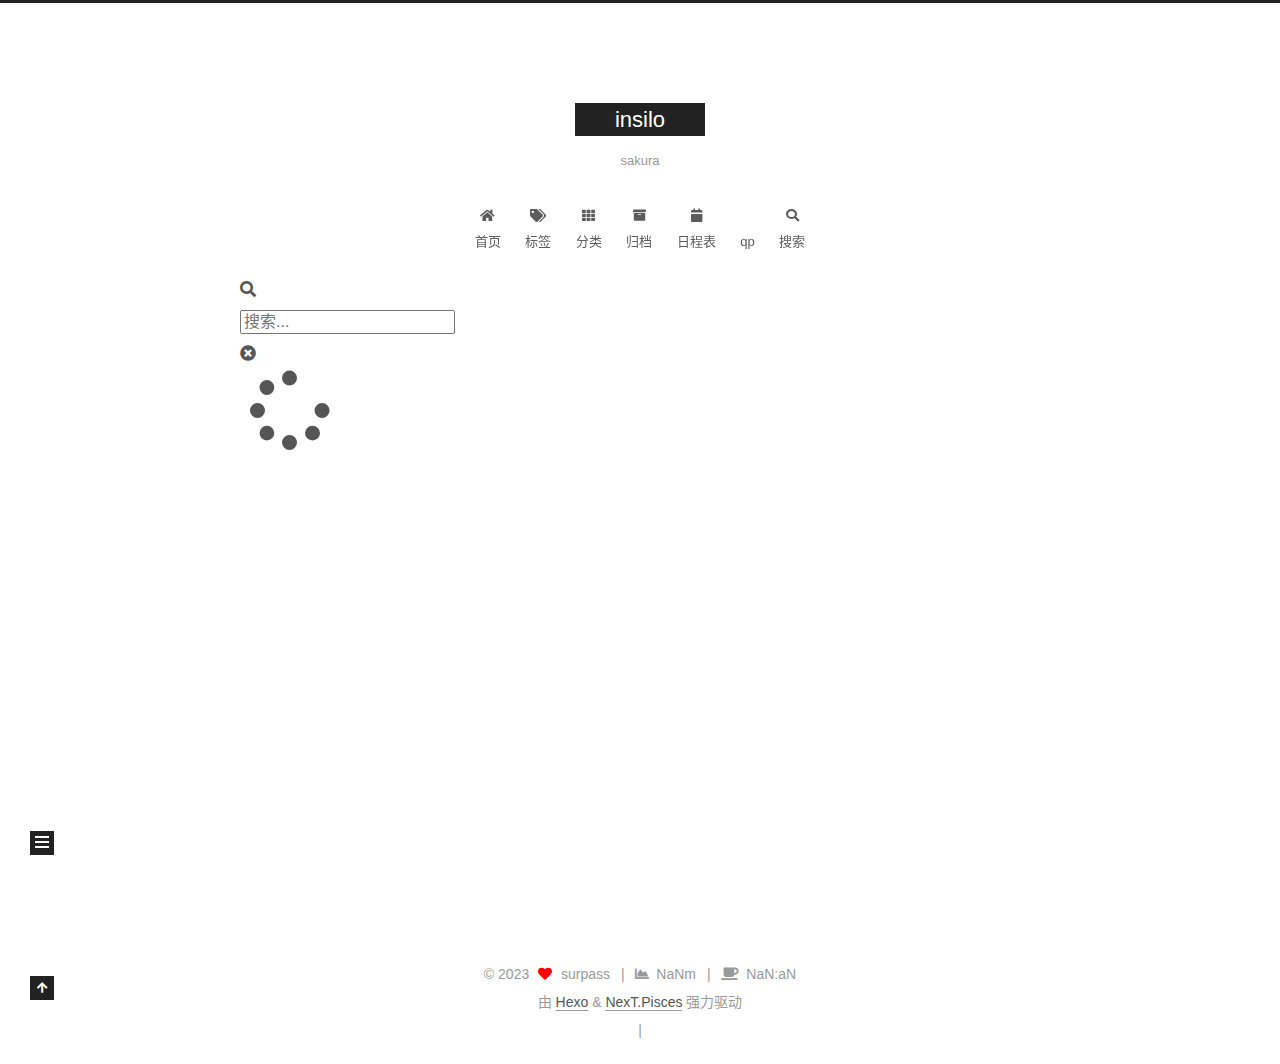
==== about/index.html @ 44050957 "Site updated: 2023-04-24 09:03:19" ====
<!DOCTYPE html>
<html lang="zh-CN">
<head>
  <meta charset="UTF-8">
<meta name="viewport" content="width=device-width, initial-scale=1, maximum-scale=2">
<meta name="theme-color" content="#222">
<meta name="generator" content="Hexo 6.3.0">
  <link rel="apple-touch-icon" sizes="180x180" href="/images/apple-touch-icon-next.png">
  <link rel="icon" type="image/png" sizes="32x32" href="/images/favicon-32x32-next.png">
  <link rel="icon" type="image/png" sizes="16x16" href="/images/favicon-16x16-next.png">
  <link rel="mask-icon" href="/images/logo.svg" color="#222">

<link rel="stylesheet" href="/css/main.css">


<link rel="stylesheet" href="/lib/font-awesome/css/all.min.css">

<script id="hexo-configurations">
    var NexT = window.NexT || {};
    var CONFIG = {"hostname":"example.com","root":"/","scheme":"Pisces","version":"7.8.0","exturl":false,"sidebar":{"position":"left","display":"post","padding":18,"offset":12,"onmobile":false},"copycode":{"enable":false,"show_result":false,"style":null},"back2top":{"enable":true,"sidebar":false,"scrollpercent":false},"bookmark":{"enable":false,"color":"#222","save":"auto"},"fancybox":false,"mediumzoom":false,"lazyload":false,"pangu":false,"comments":{"style":"tabs","active":null,"storage":true,"lazyload":false,"nav":null},"algolia":{"hits":{"per_page":10},"labels":{"input_placeholder":"Search for Posts","hits_empty":"We didn't find any results for the search: ${query}","hits_stats":"${hits} results found in ${time} ms"}},"localsearch":{"enable":true,"trigger":"auto","top_n_per_article":1,"unescape":false,"preload":false},"motion":{"enable":true,"async":false,"transition":{"post_block":"fadeIn","post_header":"slideDownIn","post_body":"slideDownIn","coll_header":"slideLeftIn","sidebar":"slideUpIn"}},"path":"search.xml"};
  </script>

  <meta name="description" content="关于博主*是一个很笨但是很努力的废物*主要想学习的方向是网络安全,希望能和每一位努力的同志一起不断成长啊&#x3D; v &#x3D;’***如果真爱有颜色，那一定是被终末之诗染红的蓝色">
<meta property="og:type" content="website">
<meta property="og:title" content="about">
<meta property="og:url" content="http://example.com/about/index.html">
<meta property="og:site_name" content="insilo">
<meta property="og:description" content="关于博主*是一个很笨但是很努力的废物*主要想学习的方向是网络安全,希望能和每一位努力的同志一起不断成长啊&#x3D; v &#x3D;’***如果真爱有颜色，那一定是被终末之诗染红的蓝色">
<meta property="og:locale" content="zh_CN">
<meta property="article:published_time" content="2023-04-24T00:58:04.000Z">
<meta property="article:modified_time" content="2023-04-24T01:03:04.595Z">
<meta property="article:author" content="surpass">
<meta property="article:tag" content="HxH,Python,Jvav">
<meta name="twitter:card" content="summary">

<link rel="canonical" href="http://example.com/about/">


<script id="page-configurations">
  // https://hexo.io/docs/variables.html
  CONFIG.page = {
    sidebar: "",
    isHome : false,
    isPost : false,
    lang   : 'zh-CN'
  };
</script>

  <title>about | insilo
</title>
  






  <noscript>
  <style>
  .use-motion .brand,
  .use-motion .menu-item,
  .sidebar-inner,
  .use-motion .post-block,
  .use-motion .pagination,
  .use-motion .comments,
  .use-motion .post-header,
  .use-motion .post-body,
  .use-motion .collection-header { opacity: initial; }

  .use-motion .site-title,
  .use-motion .site-subtitle {
    opacity: initial;
    top: initial;
  }

  .use-motion .logo-line-before i { left: initial; }
  .use-motion .logo-line-after i { right: initial; }
  </style>
</noscript>

</head>

<body itemscope itemtype="http://schema.org/WebPage">
  <div class="container use-motion">
    <div class="headband"></div>

    <header class="header" itemscope itemtype="http://schema.org/WPHeader">
      <div class="header-inner"><div class="site-brand-container">
  <div class="site-nav-toggle">
    <div class="toggle" aria-label="切换导航栏">
      <span class="toggle-line toggle-line-first"></span>
      <span class="toggle-line toggle-line-middle"></span>
      <span class="toggle-line toggle-line-last"></span>
    </div>
  </div>

  <div class="site-meta">

    <a href="/" class="brand" rel="start">
      <span class="logo-line-before"><i></i></span>
      <h1 class="site-title">insilo</h1>
      <span class="logo-line-after"><i></i></span>
    </a>
      <p class="site-subtitle" itemprop="description">sakura</p>
  </div>

  <div class="site-nav-right">
    <div class="toggle popup-trigger">
        <i class="fa fa-search fa-fw fa-lg"></i>
    </div>
  </div>
</div>




<nav class="site-nav">
  <ul id="menu" class="main-menu menu">
        <li class="menu-item menu-item-home">

    <a href="/" rel="section"><i class="fa fa-home fa-fw"></i>首页</a>

  </li>
        <li class="menu-item menu-item-tags">

    <a href="/tags/" rel="section"><i class="fa fa-tags fa-fw"></i>标签</a>

  </li>
        <li class="menu-item menu-item-categories">

    <a href="/categories/" rel="section"><i class="fa fa-th fa-fw"></i>分类</a>

  </li>
        <li class="menu-item menu-item-archives">

    <a href="/archives/" rel="section"><i class="fa fa-archive fa-fw"></i>归档</a>

  </li>
        <li class="menu-item menu-item-schedule">

    <a href="/schedule/" rel="section"><i class="fa fa-calendar fa-fw"></i>日程表</a>

  </li>
        <li class="menu-item menu-item-qp">

    <a href="/qp/" rel="section"><i class="fa fa-qp fa-fw"></i>qp</a>

  </li>
      <li class="menu-item menu-item-search">
        <a role="button" class="popup-trigger"><i class="fa fa-search fa-fw"></i>搜索
        </a>
      </li>
  </ul>
</nav>



  <div class="search-pop-overlay">
    <div class="popup search-popup">
        <div class="search-header">
  <span class="search-icon">
    <i class="fa fa-search"></i>
  </span>
  <div class="search-input-container">
    <input autocomplete="off" autocapitalize="off"
           placeholder="搜索..." spellcheck="false"
           type="search" class="search-input">
  </div>
  <span class="popup-btn-close">
    <i class="fa fa-times-circle"></i>
  </span>
</div>
<div id="search-result">
  <div id="no-result">
    <i class="fa fa-spinner fa-pulse fa-5x fa-fw"></i>
  </div>
</div>

    </div>
  </div>

</div>
    </header>

    
  <div class="back-to-top">
    <i class="fa fa-arrow-up"></i>
    <span>0%</span>
  </div>


    <main class="main">
      <div class="main-inner">
        <div class="content-wrap">
          
  
  

          <div class="content page posts-expand">
            

    
    
    
    <div class="post-block" lang="zh-CN">
      <header class="post-header">

<h1 class="post-title" itemprop="name headline">about
</h1>

<div class="post-meta">
  

</div>

</header>

      
      
      
      <div class="post-body">
          <h3 id="关于博主"><a href="#关于博主" class="headerlink" title="关于博主"></a>关于博主</h3><p>*是一个很笨但是很努力的废物<br>*主要想学习的方向是网络安全,希望能和每一位努力的同志一起不断成长啊&#x3D; v &#x3D;’<br>*<br>*<br>*如果真爱有颜色，那一定是被终末之诗染红的蓝色</p>

      </div>
      
      
      
    </div>
    

    
    
    


          </div>
          

<script>
  window.addEventListener('tabs:register', () => {
    let { activeClass } = CONFIG.comments;
    if (CONFIG.comments.storage) {
      activeClass = localStorage.getItem('comments_active') || activeClass;
    }
    if (activeClass) {
      let activeTab = document.querySelector(`a[href="#comment-${activeClass}"]`);
      if (activeTab) {
        activeTab.click();
      }
    }
  });
  if (CONFIG.comments.storage) {
    window.addEventListener('tabs:click', event => {
      if (!event.target.matches('.tabs-comment .tab-content .tab-pane')) return;
      let commentClass = event.target.classList[1];
      localStorage.setItem('comments_active', commentClass);
    });
  }
</script>

        </div>
          
  
  <div class="toggle sidebar-toggle">
    <span class="toggle-line toggle-line-first"></span>
    <span class="toggle-line toggle-line-middle"></span>
    <span class="toggle-line toggle-line-last"></span>
  </div>

  <aside class="sidebar">
    <div class="sidebar-inner">

      <ul class="sidebar-nav motion-element">
        <li class="sidebar-nav-toc">
          文章目录
        </li>
        <li class="sidebar-nav-overview">
          站点概览
        </li>
      </ul>

      <!--noindex-->
      <div class="post-toc-wrap sidebar-panel">
          <div class="post-toc motion-element"><ol class="nav"><li class="nav-item nav-level-3"><a class="nav-link" href="#%E5%85%B3%E4%BA%8E%E5%8D%9A%E4%B8%BB"><span class="nav-number">1.</span> <span class="nav-text">关于博主</span></a></li></ol></div>
      </div>
      <!--/noindex-->

      <div class="site-overview-wrap sidebar-panel">
        <div class="site-author motion-element" itemprop="author" itemscope itemtype="http://schema.org/Person">
    <img class="site-author-image" itemprop="image" alt="surpass"
      src="https://pic1.zhimg.com/573ddb7a10cde99aa3e76b7a122f8a1a_r.jpg?source=1940ef5c">
  <p class="site-author-name" itemprop="name">surpass</p>
  <div class="site-description" itemprop="description">Pu9makers-home</div>
</div>
<div class="site-state-wrap motion-element">
  <nav class="site-state">
      <div class="site-state-item site-state-posts">
          <a href="/archives/">
        
          <span class="site-state-item-count">1</span>
          <span class="site-state-item-name">日志</span>
        </a>
      </div>
  </nav>
</div>
  <div class="links-of-author motion-element">
      <span class="links-of-author-item">
        <a href="https://github.com/pu9maker" title="GitHub → https:&#x2F;&#x2F;github.com&#x2F;pu9maker" rel="noopener" target="_blank"><i class="fab fa-github https://pu9maker.github.io/ fa-fw"></i>GitHub</a>
      </span>
  </div>


  <div class="links-of-blogroll motion-element">
    <div class="links-of-blogroll-title"><i class="fa fa-link fa-fw"></i>
      Links
    </div>
    <ul class="links-of-blogroll-list">
        <li class="links-of-blogroll-item">
          <a href="https://blog.csdn.net/qq_74409805?type=blog" title="https:&#x2F;&#x2F;blog.csdn.net&#x2F;qq_74409805?type&#x3D;blog" rel="noopener" target="_blank">My csdn</a>
        </li>
    </ul>
  </div>

      </div>

    </div>
  </aside>
  <div id="sidebar-dimmer"></div>


      </div>
    </main>

    <footer class="footer">
      <div class="footer-inner">
        

        

<div class="copyright">
  
  &copy; 
  <span itemprop="copyrightYear">2023</span>
  <span class="with-love">
    <i class="fa fa-heart"></i>
  </span>
  <span class="author" itemprop="copyrightHolder">surpass</span>
    <span class="post-meta-divider">|</span>
    <span class="post-meta-item-icon">
      <i class="fa fa-chart-area"></i>
    </span>
    <span title="站点总字数">NaNm</span>
    <span class="post-meta-divider">|</span>
    <span class="post-meta-item-icon">
      <i class="fa fa-coffee"></i>
    </span>
    <span title="站点阅读时长">NaN:aN</span>
</div>
  <div class="powered-by">由 <a href="https://hexo.io/" class="theme-link" rel="noopener" target="_blank">Hexo</a> & <a href="https://pisces.theme-next.org/" class="theme-link" rel="noopener" target="_blank">NexT.Pisces</a> 强力驱动
  </div>

        
<div class="busuanzi-count">
  <script async src="https://busuanzi.ibruce.info/busuanzi/2.3/busuanzi.pure.mini.js"></script>
    <span class="post-meta-item" id="busuanzi_container_site_uv" style="display: none;">
      <span class="post-meta-item-icon">
        <i class="fa fa-user"></i>
      </span>
      <span class="site-uv" title="总访客量">
        <span id="busuanzi_value_site_uv"></span>
      </span>
    </span>
    <span class="post-meta-divider">|</span>
    <span class="post-meta-item" id="busuanzi_container_site_pv" style="display: none;">
      <span class="post-meta-item-icon">
        <i class="fa fa-eye"></i>
      </span>
      <span class="site-pv" title="总访问量">
        <span id="busuanzi_value_site_pv"></span>
      </span>
    </span>
</div>








      </div>
    </footer>
  </div>

  
  <script src="/lib/anime.min.js"></script>
  <script src="/lib/velocity/velocity.min.js"></script>
  <script src="/lib/velocity/velocity.ui.min.js"></script>

<script src="/js/utils.js"></script>

<script src="/js/motion.js"></script>


<script src="/js/schemes/pisces.js"></script>


<script src="/js/next-boot.js"></script>




  




  
<script src="/js/local-search.js"></script>













  

  

</body>
</html>
---- css/main.css ----
:root {
  --body-bg-color: #fff;
  --content-bg-color: #fff;
  --card-bg-color: #f5f5f5;
  --text-color: #555;
  --blockquote-color: #666;
  --link-color: #555;
  --link-hover-color: #222;
  --brand-color: #fff;
  --brand-hover-color: #fff;
  --table-row-odd-bg-color: #f9f9f9;
  --table-row-hover-bg-color: #f5f5f5;
  --menu-item-bg-color: #f5f5f5;
  --btn-default-bg: #222;
  --btn-default-color: #fff;
  --btn-default-border-color: #222;
  --btn-default-hover-bg: #fff;
  --btn-default-hover-color: #222;
  --btn-default-hover-border-color: #222;
}
html {
  line-height: 1.15; /* 1 */
  -webkit-text-size-adjust: 100%; /* 2 */
}
body {
  margin: 0;
}
main {
  display: block;
}
h1 {
  font-size: 2em;
  margin: 0.67em 0;
}
hr {
  box-sizing: content-box; /* 1 */
  height: 0; /* 1 */
  overflow: visible; /* 2 */
}
pre {
  font-family: monospace, monospace; /* 1 */
  font-size: 1em; /* 2 */
}
a {
  background: transparent;
}
abbr[title] {
  border-bottom: none; /* 1 */
  text-decoration: underline; /* 2 */
  text-decoration: underline dotted; /* 2 */
}
b,
strong {
  font-weight: bolder;
}
code,
kbd,
samp {
  font-family: monospace, monospace; /* 1 */
  font-size: 1em; /* 2 */
}
small {
  font-size: 80%;
}
sub,
sup {
  font-size: 75%;
  line-height: 0;
  position: relative;
  vertical-align: baseline;
}
sub {
  bottom: -0.25em;
}
sup {
  top: -0.5em;
}
img {
  border-style: none;
}
button,
input,
optgroup,
select,
textarea {
  font-family: inherit; /* 1 */
  font-size: 100%; /* 1 */
  line-height: 1.15; /* 1 */
  margin: 0; /* 2 */
}
button,
input {
/* 1 */
  overflow: visible;
}
button,
select {
/* 1 */
  text-transform: none;
}
button,
[type='button'],
[type='reset'],
[type='submit'] {
  -webkit-appearance: button;
}
button::-moz-focus-inner,
[type='button']::-moz-focus-inner,
[type='reset']::-moz-focus-inner,
[type='submit']::-moz-focus-inner {
  border-style: none;
  padding: 0;
}
button:-moz-focusring,
[type='button']:-moz-focusring,
[type='reset']:-moz-focusring,
[type='submit']:-moz-focusring {
  outline: 1px dotted ButtonText;
}
fieldset {
  padding: 0.35em 0.75em 0.625em;
}
legend {
  box-sizing: border-box; /* 1 */
  color: inherit; /* 2 */
  display: table; /* 1 */
  max-width: 100%; /* 1 */
  padding: 0; /* 3 */
  white-space: normal; /* 1 */
}
progress {
  vertical-align: baseline;
}
textarea {
  overflow: auto;
}
[type='checkbox'],
[type='radio'] {
  box-sizing: border-box; /* 1 */
  padding: 0; /* 2 */
}
[type='number']::-webkit-inner-spin-button,
[type='number']::-webkit-outer-spin-button {
  height: auto;
}
[type='search'] {
  outline-offset: -2px; /* 2 */
  -webkit-appearance: textfield; /* 1 */
}
[type='search']::-webkit-search-decoration {
  -webkit-appearance: none;
}
::-webkit-file-upload-button {
  font: inherit; /* 2 */
  -webkit-appearance: button; /* 1 */
}
details {
  display: block;
}
summary {
  display: list-item;
}
template {
  display: none;
}
[hidden] {
  display: none;
}
::selection {
  background: #262a30;
  color: #eee;
}
html,
body {
  height: 100%;
}
body {
  background: var(--body-bg-color);
  color: var(--text-color);
  font-family: 'Lato', "PingFang SC", "Microsoft YaHei", sans-serif;
  font-size: 1em;
  line-height: 2;
}
@media (max-width: 991px) {
  body {
    padding-left: 0 !important;
    padding-right: 0 !important;
  }
}
h1,
h2,
h3,
h4,
h5,
h6 {
  font-family: 'Lato', "PingFang SC", "Microsoft YaHei", sans-serif;
  font-weight: bold;
  line-height: 1.5;
  margin: 20px 0 15px;
}
h1 {
  font-size: 1.5em;
}
h2 {
  font-size: 1.375em;
}
h3 {
  font-size: 1.25em;
}
h4 {
  font-size: 1.125em;
}
h5 {
  font-size: 1em;
}
h6 {
  font-size: 0.875em;
}
p {
  margin: 0 0 20px 0;
}
a,
span.exturl {
  border-bottom: 1px solid #999;
  color: var(--link-color);
  outline: 0;
  text-decoration: none;
  overflow-wrap: break-word;
  word-wrap: break-word;
  cursor: pointer;
}
a:hover,
span.exturl:hover {
  border-bottom-color: var(--link-hover-color);
  color: var(--link-hover-color);
}
iframe,
img,
video {
  display: block;
  margin-left: auto;
  margin-right: auto;
  max-width: 100%;
}
hr {
  background-image: repeating-linear-gradient(-45deg, #ddd, #ddd 4px, transparent 4px, transparent 8px);
  border: 0;
  height: 3px;
  margin: 40px 0;
}
blockquote {
  border-left: 4px solid #ddd;
  color: var(--blockquote-color);
  margin: 0;
  padding: 0 15px;
}
blockquote cite::before {
  content: '-';
  padding: 0 5px;
}
dt {
  font-weight: bold;
}
dd {
  margin: 0;
  padding: 0;
}
kbd {
  background-color: #f5f5f5;
  background-image: linear-gradient(#eee, #fff, #eee);
  border: 1px solid #ccc;
  border-radius: 0.2em;
  box-shadow: 0.1em 0.1em 0.2em rgba(0,0,0,0.1);
  color: #555;
  font-family: inherit;
  padding: 0.1em 0.3em;
  white-space: nowrap;
}
.table-container {
  overflow: auto;
}
table {
  border-collapse: collapse;
  border-spacing: 0;
  font-size: 0.875em;
  margin: 0 0 20px 0;
  width: 100%;
}
tbody tr:nth-of-type(odd) {
  background: var(--table-row-odd-bg-color);
}
tbody tr:hover {
  background: var(--table-row-hover-bg-color);
}
caption,
th,
td {
  font-weight: normal;
  padding: 8px;
  vertical-align: middle;
}
th,
td {
  border: 1px solid #ddd;
  border-bottom: 3px solid #ddd;
}
th {
  font-weight: 700;
  padding-bottom: 10px;
}
td {
  border-bottom-width: 1px;
}
.btn {
  background: var(--btn-default-bg);
  border: 2px solid var(--btn-default-border-color);
  border-radius: 0;
  color: var(--btn-default-color);
  display: inline-block;
  font-size: 0.875em;
  line-height: 2;
  padding: 0 20px;
  text-decoration: none;
  transition-property: background-color;
  transition-delay: 0s;
  transition-duration: 0.2s;
  transition-timing-function: ease-in-out;
}
.btn:hover {
  background: var(--btn-default-hover-bg);
  border-color: var(--btn-default-hover-border-color);
  color: var(--btn-default-hover-color);
}
.btn + .btn {
  margin: 0 0 8px 8px;
}
.btn .fa-fw {
  text-align: left;
  width: 1.285714285714286em;
}
.toggle {
  line-height: 0;
}
.toggle .toggle-line {
  background: #fff;
  display: inline-block;
  height: 2px;
  left: 0;
  position: relative;
  top: 0;
  transition: all 0.4s;
  vertical-align: top;
  width: 100%;
}
.toggle .toggle-line:not(:first-child) {
  margin-top: 3px;
}
.toggle.toggle-arrow .toggle-line-first {
  left: 50%;
  top: 2px;
  transform: rotate(45deg);
  width: 50%;
}
.toggle.toggle-arrow .toggle-line-middle {
  left: 2px;
  width: 90%;
}
.toggle.toggle-arrow .toggle-line-last {
  left: 50%;
  top: -2px;
  transform: rotate(-45deg);
  width: 50%;
}
.toggle.toggle-close .toggle-line-first {
  transform: rotate(-45deg);
  top: 5px;
}
.toggle.toggle-close .toggle-line-middle {
  opacity: 0;
}
.toggle.toggle-close .toggle-line-last {
  transform: rotate(45deg);
  top: -5px;
}
.highlight,
pre {
  background: #f7f7f7;
  color: #4d4d4c;
  line-height: 1.6;
  margin: 0 auto 20px;
}
pre,
code {
  font-family: consolas, Menlo, monospace, "PingFang SC", "Microsoft YaHei";
}
code {
  background: #eee;
  border-radius: 3px;
  color: #555;
  padding: 2px 4px;
  overflow-wrap: break-word;
  word-wrap: break-word;
}
.highlight *::selection {
  background: #d6d6d6;
}
.highlight pre {
  border: 0;
  margin: 0;
  padding: 10px 0;
}
.highlight table {
  border: 0;
  margin: 0;
  width: auto;
}
.highlight td {
  border: 0;
  padding: 0;
}
.highlight figcaption {
  background: #eff2f3;
  color: #4d4d4c;
  display: flex;
  font-size: 0.875em;
  justify-content: space-between;
  line-height: 1.2;
  padding: 0.5em;
}
.highlight figcaption a {
  color: #4d4d4c;
}
.highlight figcaption a:hover {
  border-bottom-color: #4d4d4c;
}
.highlight .gutter {
  -moz-user-select: none;
  -ms-user-select: none;
  -webkit-user-select: none;
  user-select: none;
}
.highlight .gutter pre {
  background: #eff2f3;
  color: #869194;
  padding-left: 10px;
  padding-right: 10px;
  text-align: right;
}
.highlight .code pre {
  background: #f7f7f7;
  padding-left: 10px;
  width: 100%;
}
.gist table {
  width: auto;
}
.gist table td {
  border: 0;
}
pre {
  overflow: auto;
  padding: 10px;
}
pre code {
  background: none;
  color: #4d4d4c;
  font-size: 0.875em;
  padding: 0;
  text-shadow: none;
}
pre .deletion {
  background: #fdd;
}
pre .addition {
  background: #dfd;
}
pre .meta {
  color: #eab700;
  -moz-user-select: none;
  -ms-user-select: none;
  -webkit-user-select: none;
  user-select: none;
}
pre .comment {
  color: #8e908c;
}
pre .variable,
pre .attribute,
pre .tag,
pre .name,
pre .regexp,
pre .ruby .constant,
pre .xml .tag .title,
pre .xml .pi,
pre .xml .doctype,
pre .html .doctype,
pre .css .id,
pre .css .class,
pre .css .pseudo {
  color: #c82829;
}
pre .number,
pre .preprocessor,
pre .built_in,
pre .builtin-name,
pre .literal,
pre .params,
pre .constant,
pre .command {
  color: #f5871f;
}
pre .ruby .class .title,
pre .css .rules .attribute,
pre .string,
pre .symbol,
pre .value,
pre .inheritance,
pre .header,
pre .ruby .symbol,
pre .xml .cdata,
pre .special,
pre .formula {
  color: #718c00;
}
pre .title,
pre .css .hexcolor {
  color: #3e999f;
}
pre .function,
pre .python .decorator,
pre .python .title,
pre .ruby .function .title,
pre .ruby .title .keyword,
pre .perl .sub,
pre .javascript .title,
pre .coffeescript .title {
  color: #4271ae;
}
pre .keyword,
pre .javascript .function {
  color: #8959a8;
}
.blockquote-center {
  border-left: none;
  margin: 40px 0;
  padding: 0;
  position: relative;
  text-align: center;
}
.blockquote-center .fa {
  display: block;
  opacity: 0.6;
  position: absolute;
  width: 100%;
}
.blockquote-center .fa-quote-left {
  border-top: 1px solid #ccc;
  text-align: left;
  top: -20px;
}
.blockquote-center .fa-quote-right {
  border-bottom: 1px solid #ccc;
  text-align: right;
  bottom: -20px;
}
.blockquote-center p,
.blockquote-center div {
  text-align: center;
}
.post-body .group-picture img {
  margin: 0 auto;
  padding: 0 3px;
}
.group-picture-row {
  margin-bottom: 6px;
  overflow: hidden;
}
.group-picture-column {
  float: left;
  margin-bottom: 10px;
}
.post-body .label {
  color: #555;
  display: inline;
  padding: 0 2px;
}
.post-body .label.default {
  background: #f0f0f0;
}
.post-body .label.primary {
  background: #efe6f7;
}
.post-body .label.info {
  background: #e5f2f8;
}
.post-body .label.success {
  background: #e7f4e9;
}
.post-body .label.warning {
  background: #fcf6e1;
}
.post-body .label.danger {
  background: #fae8eb;
}
.post-body .tabs {
  margin-bottom: 20px;
}
.post-body .tabs,
.tabs-comment {
  display: block;
  padding-top: 10px;
  position: relative;
}
.post-body .tabs ul.nav-tabs,
.tabs-comment ul.nav-tabs {
  display: flex;
  flex-wrap: wrap;
  margin: 0;
  margin-bottom: -1px;
  padding: 0;
}
@media (max-width: 413px) {
  .post-body .tabs ul.nav-tabs,
  .tabs-comment ul.nav-tabs {
    display: block;
    margin-bottom: 5px;
  }
}
.post-body .tabs ul.nav-tabs li.tab,
.tabs-comment ul.nav-tabs li.tab {
  border-bottom: 1px solid #ddd;
  border-left: 1px solid transparent;
  border-right: 1px solid transparent;
  border-top: 3px solid transparent;
  flex-grow: 1;
  list-style-type: none;
  border-radius: 0 0 0 0;
}
@media (max-width: 413px) {
  .post-body .tabs ul.nav-tabs li.tab,
  .tabs-comment ul.nav-tabs li.tab {
    border-bottom: 1px solid transparent;
    border-left: 3px solid transparent;
    border-right: 1px solid transparent;
    border-top: 1px solid transparent;
  }
}
@media (max-width: 413px) {
  .post-body .tabs ul.nav-tabs li.tab,
  .tabs-comment ul.nav-tabs li.tab {
    border-radius: 0;
  }
}
.post-body .tabs ul.nav-tabs li.tab a,
.tabs-comment ul.nav-tabs li.tab a {
  border-bottom: initial;
  display: block;
  line-height: 1.8;
  outline: 0;
  padding: 0.25em 0.75em;
  text-align: center;
  transition-delay: 0s;
  transition-duration: 0.2s;
  transition-timing-function: ease-out;
}
.post-body .tabs ul.nav-tabs li.tab a i,
.tabs-comment ul.nav-tabs li.tab a i {
  width: 1.285714285714286em;
}
.post-body .tabs ul.nav-tabs li.tab.active,
.tabs-comment ul.nav-tabs li.tab.active {
  border-bottom: 1px solid transparent;
  border-left: 1px solid #ddd;
  border-right: 1px solid #ddd;
  border-top: 3px solid #fc6423;
}
@media (max-width: 413px) {
  .post-body .tabs ul.nav-tabs li.tab.active,
  .tabs-comment ul.nav-tabs li.tab.active {
    border-bottom: 1px solid #ddd;
    border-left: 3px solid #fc6423;
    border-right: 1px solid #ddd;
    border-top: 1px solid #ddd;
  }
}
.post-body .tabs ul.nav-tabs li.tab.active a,
.tabs-comment ul.nav-tabs li.tab.active a {
  color: var(--link-color);
  cursor: default;
}
.post-body .tabs .tab-content .tab-pane,
.tabs-comment .tab-content .tab-pane {
  border: 1px solid #ddd;
  border-top: 0;
  padding: 20px 20px 0 20px;
  border-radius: 0;
}
.post-body .tabs .tab-content .tab-pane:not(.active),
.tabs-comment .tab-content .tab-pane:not(.active) {
  display: none;
}
.post-body .tabs .tab-content .tab-pane.active,
.tabs-comment .tab-content .tab-pane.active {
  display: block;
}
.post-body .tabs .tab-content .tab-pane.active:nth-of-type(1),
.tabs-comment .tab-content .tab-pane.active:nth-of-type(1) {
  border-radius: 0 0 0 0;
}
@media (max-width: 413px) {
  .post-body .tabs .tab-content .tab-pane.active:nth-of-type(1),
  .tabs-comment .tab-content .tab-pane.active:nth-of-type(1) {
    border-radius: 0;
  }
}
.post-body .note {
  border-radius: 3px;
  margin-bottom: 20px;
  padding: 1em;
  position: relative;
  border: 1px solid #eee;
  border-left-width: 5px;
}
.post-body .note h2,
.post-body .note h3,
.post-body .note h4,
.post-body .note h5,
.post-body .note h6 {
  margin-top: 0;
  border-bottom: initial;
  margin-bottom: 0;
  padding-top: 0;
}
.post-body .note p:first-child,
.post-body .note ul:first-child,
.post-body .note ol:first-child,
.post-body .note table:first-child,
.post-body .note pre:first-child,
.post-body .note blockquote:first-child,
.post-body .note img:first-child {
  margin-top: 0;
}
.post-body .note p:last-child,
.post-body .note ul:last-child,
.post-body .note ol:last-child,
.post-body .note table:last-child,
.post-body .note pre:last-child,
.post-body .note blockquote:last-child,
.post-body .note img:last-child {
  margin-bottom: 0;
}
.post-body .note.default {
  border-left-color: #777;
}
.post-body .note.default h2,
.post-body .note.default h3,
.post-body .note.default h4,
.post-body .note.default h5,
.post-body .note.default h6 {
  color: #777;
}
.post-body .note.primary {
  border-left-color: #6f42c1;
}
.post-body .note.primary h2,
.post-body .note.primary h3,
.post-body .note.primary h4,
.post-body .note.primary h5,
.post-body .note.primary h6 {
  color: #6f42c1;
}
.post-body .note.info {
  border-left-color: #428bca;
}
.post-body .note.info h2,
.post-body .note.info h3,
.post-body .note.info h4,
.post-body .note.info h5,
.post-body .note.info h6 {
  color: #428bca;
}
.post-body .note.success {
  border-left-color: #5cb85c;
}
.post-body .note.success h2,
.post-body .note.success h3,
.post-body .note.success h4,
.post-body .note.success h5,
.post-body .note.success h6 {
  color: #5cb85c;
}
.post-body .note.warning {
  border-left-color: #f0ad4e;
}
.post-body .note.warning h2,
.post-body .note.warning h3,
.post-body .note.warning h4,
.post-body .note.warning h5,
.post-body .note.warning h6 {
  color: #f0ad4e;
}
.post-body .note.danger {
  border-left-color: #d9534f;
}
.post-body .note.danger h2,
.post-body .note.danger h3,
.post-body .note.danger h4,
.post-body .note.danger h5,
.post-body .note.danger h6 {
  color: #d9534f;
}
.pagination .prev,
.pagination .next,
.pagination .page-number,
.pagination .space {
  display: inline-block;
  margin: 0 10px;
  padding: 0 11px;
  position: relative;
  top: -1px;
}
@media (max-width: 767px) {
  .pagination .prev,
  .pagination .next,
  .pagination .page-number,
  .pagination .space {
    margin: 0 5px;
  }
}
.pagination {
  border-top: 1px solid #eee;
  margin: 120px 0 0;
  text-align: center;
}
.pagination .prev,
.pagination .next,
.pagination .page-number {
  border-bottom: 0;
  border-top: 1px solid #eee;
  transition-property: border-color;
  transition-delay: 0s;
  transition-duration: 0.2s;
  transition-timing-function: ease-in-out;
}
.pagination .prev:hover,
.pagination .next:hover,
.pagination .page-number:hover {
  border-top-color: #222;
}
.pagination .space {
  margin: 0;
  padding: 0;
}
.pagination .prev {
  margin-left: 0;
}
.pagination .next {
  margin-right: 0;
}
.pagination .page-number.current {
  background: #ccc;
  border-top-color: #ccc;
  color: #fff;
}
@media (max-width: 767px) {
  .pagination {
    border-top: none;
  }
  .pagination .prev,
  .pagination .next,
  .pagination .page-number {
    border-bottom: 1px solid #eee;
    border-top: 0;
    margin-bottom: 10px;
    padding: 0 10px;
  }
  .pagination .prev:hover,
  .pagination .next:hover,
  .pagination .page-number:hover {
    border-bottom-color: #222;
  }
}
.comments {
  margin-top: 60px;
  overflow: hidden;
}
.comment-button-group {
  display: flex;
  flex-wrap: wrap-reverse;
  justify-content: center;
  margin: 1em 0;
}
.comment-button-group .comment-button {
  margin: 0.1em 0.2em;
}
.comment-button-group .comment-button.active {
  background: var(--btn-default-hover-bg);
  border-color: var(--btn-default-hover-border-color);
  color: var(--btn-default-hover-color);
}
.comment-position {
  display: none;
}
.comment-position.active {
  display: block;
}
.tabs-comment {
  background: var(--content-bg-color);
  margin-top: 4em;
  padding-top: 0;
}
.tabs-comment .comments {
  border: 0;
  box-shadow: none;
  margin-top: 0;
  padding-top: 0;
}
.container {
  min-height: 100%;
  position: relative;
}
.main-inner {
  margin: 0 auto;
  width: 700px;
}
@media (min-width: 1200px) {
  .main-inner {
    width: 800px;
  }
}
@media (min-width: 1600px) {
  .main-inner {
    width: 900px;
  }
}
@media (max-width: 767px) {
  .content-wrap {
    padding: 0 20px;
  }
}
.header {
  background: transparent;
}
.header-inner {
  margin: 0 auto;
  width: 700px;
}
@media (min-width: 1200px) {
  .header-inner {
    width: 800px;
  }
}
@media (min-width: 1600px) {
  .header-inner {
    width: 900px;
  }
}
.site-brand-container {
  display: flex;
  flex-shrink: 0;
  padding: 0 10px;
}
.headband {
  background: #222;
  height: 3px;
}
.site-meta {
  flex-grow: 1;
  text-align: center;
}
@media (max-width: 767px) {
  .site-meta {
    text-align: center;
  }
}
.brand {
  border-bottom: none;
  color: var(--brand-color);
  display: inline-block;
  line-height: 1.375em;
  padding: 0 40px;
  position: relative;
}
.brand:hover {
  color: var(--brand-hover-color);
}
.site-title {
  font-family: 'Lato', "PingFang SC", "Microsoft YaHei", sans-serif;
  font-size: 1.375em;
  font-weight: normal;
  margin: 0;
}
.site-subtitle {
  color: #999;
  font-size: 0.8125em;
  margin: 10px 0;
}
.use-motion .brand {
  opacity: 0;
}
.use-motion .site-title,
.use-motion .site-subtitle,
.use-motion .custom-logo-image {
  opacity: 0;
  position: relative;
  top: -10px;
}
.site-nav-toggle,
.site-nav-right {
  display: none;
}
@media (max-width: 767px) {
  .site-nav-toggle,
  .site-nav-right {
    display: flex;
    flex-direction: column;
    justify-content: center;
  }
}
.site-nav-toggle .toggle,
.site-nav-right .toggle {
  color: var(--text-color);
  padding: 10px;
  width: 22px;
}
.site-nav-toggle .toggle .toggle-line,
.site-nav-right .toggle .toggle-line {
  background: var(--text-color);
  border-radius: 1px;
}
.site-nav {
  display: block;
}
@media (max-width: 767px) {
  .site-nav {
    clear: both;
    display: none;
  }
}
.site-nav.site-nav-on {
  display: block;
}
.menu {
  margin-top: 20px;
  padding-left: 0;
  text-align: center;
}
.menu-item {
  display: inline-block;
  list-style: none;
  margin: 0 10px;
}
@media (max-width: 767px) {
  .menu-item {
    display: block;
    margin-top: 10px;
  }
  .menu-item.menu-item-search {
    display: none;
  }
}
.menu-item a,
.menu-item span.exturl {
  border-bottom: 0;
  display: block;
  font-size: 0.8125em;
  transition-property: border-color;
  transition-delay: 0s;
  transition-duration: 0.2s;
  transition-timing-function: ease-in-out;
}
@media (hover: none) {
  .menu-item a:hover,
  .menu-item span.exturl:hover {
    border-bottom-color: transparent !important;
  }
}
.menu-item .fa,
.menu-item .fab,
.menu-item .far,
.menu-item .fas {
  margin-right: 8px;
}
.menu-item .badge {
  display: inline-block;
  font-weight: bold;
  line-height: 1;
  margin-left: 0.35em;
  margin-top: 0.35em;
  text-align: center;
  white-space: nowrap;
}
@media (max-width: 767px) {
  .menu-item .badge {
    float: right;
    margin-left: 0;
  }
}
.menu-item-active a,
.menu .menu-item a:hover,
.menu .menu-item span.exturl:hover {
  background: var(--menu-item-bg-color);
}
.use-motion .menu-item {
  opacity: 0;
}
.sidebar {
  background: #222;
  bottom: 0;
  box-shadow: inset 0 2px 6px #000;
  position: fixed;
  top: 0;
}
@media (max-width: 991px) {
  .sidebar {
    display: none;
  }
}
.sidebar-inner {
  color: #999;
  padding: 18px 10px;
  text-align: center;
}
.cc-license {
  margin-top: 10px;
  text-align: center;
}
.cc-license .cc-opacity {
  border-bottom: none;
  opacity: 0.7;
}
.cc-license .cc-opacity:hover {
  opacity: 0.9;
}
.cc-license img {
  display: inline-block;
}
.site-author-image {
  border: 2px solid #333;
  display: block;
  margin: 0 auto;
  max-width: 96px;
  padding: 2px;
}
.site-author-name {
  color: #f5f5f5;
  font-weight: normal;
  margin: 5px 0 0;
  text-align: center;
}
.site-description {
  color: #999;
  font-size: 1em;
  margin-top: 5px;
  text-align: center;
}
.links-of-author {
  margin-top: 15px;
}
.links-of-author a,
.links-of-author span.exturl {
  border-bottom-color: #555;
  display: inline-block;
  font-size: 0.8125em;
  margin-bottom: 10px;
  margin-right: 10px;
  vertical-align: middle;
}
.links-of-author a::before,
.links-of-author span.exturl::before {
  background: #ff1b3e;
  border-radius: 50%;
  content: ' ';
  display: inline-block;
  height: 4px;
  margin-right: 3px;
  vertical-align: middle;
  width: 4px;
}
.sidebar-button {
  margin-top: 15px;
}
.sidebar-button a {
  border: 1px solid #fc6423;
  border-radius: 4px;
  color: #fc6423;
  display: inline-block;
  padding: 0 15px;
}
.sidebar-button a .fa,
.sidebar-button a .fab,
.sidebar-button a .far,
.sidebar-button a .fas {
  margin-right: 5px;
}
.sidebar-button a:hover {
  background: #fc6423;
  border: 1px solid #fc6423;
  color: #fff;
}
.sidebar-button a:hover .fa,
.sidebar-button a:hover .fab,
.sidebar-button a:hover .far,
.sidebar-button a:hover .fas {
  color: #fff;
}
.links-of-blogroll {
  font-size: 0.8125em;
  margin-top: 10px;
}
.links-of-blogroll-title {
  font-size: 0.875em;
  font-weight: 600;
  margin-top: 0;
}
.links-of-blogroll-list {
  list-style: none;
  margin: 0;
  padding: 0;
}
#sidebar-dimmer {
  display: none;
}
@media (max-width: 767px) {
  #sidebar-dimmer {
    background: #000;
    display: block;
    height: 100%;
    left: 100%;
    opacity: 0;
    position: fixed;
    top: 0;
    width: 100%;
    z-index: 1100;
  }
  .sidebar-active + #sidebar-dimmer {
    opacity: 0.7;
    transform: translateX(-100%);
    transition: opacity 0.5s;
  }
}
.sidebar-nav {
  margin: 0;
  padding-bottom: 20px;
  padding-left: 0;
}
.sidebar-nav li {
  border-bottom: 1px solid transparent;
  color: #666;
  cursor: pointer;
  display: inline-block;
  font-size: 0.875em;
}
.sidebar-nav li.sidebar-nav-overview {
  margin-left: 10px;
}
.sidebar-nav li:hover {
  color: #f5f5f5;
}
.sidebar-nav .sidebar-nav-active {
  border-bottom-color: #87daff;
  color: #87daff;
}
.sidebar-nav .sidebar-nav-active:hover {
  color: #87daff;
}
.sidebar-panel {
  display: none;
  overflow-x: hidden;
  overflow-y: auto;
}
.sidebar-panel-active {
  display: block;
}
.sidebar-toggle {
  background: #222;
  bottom: 45px;
  cursor: pointer;
  height: 14px;
  left: 30px;
  padding: 5px;
  position: fixed;
  width: 14px;
  z-index: 1300;
}
@media (max-width: 991px) {
  .sidebar-toggle {
    left: 20px;
    opacity: 0.8;
    display: none;
  }
}
.sidebar-toggle:hover .toggle-line {
  background: #87daff;
}
.post-toc {
  font-size: 0.875em;
}
.post-toc ol {
  list-style: none;
  margin: 0;
  padding: 0 2px 5px 10px;
  text-align: left;
}
.post-toc ol > ol {
  padding-left: 0;
}
.post-toc ol a {
  transition-property: all;
  transition-delay: 0s;
  transition-duration: 0.2s;
  transition-timing-function: ease-in-out;
}
.post-toc .nav-item {
  line-height: 1.8;
  overflow: hidden;
  text-overflow: ellipsis;
  white-space: nowrap;
}
.post-toc .nav .nav-child {
  display: none;
}
.post-toc .nav .active > .nav-child {
  display: block;
}
.post-toc .nav .active-current > .nav-child {
  display: block;
}
.post-toc .nav .active-current > .nav-child > .nav-item {
  display: block;
}
.post-toc .nav .active > a {
  border-bottom-color: #87daff;
  color: #87daff;
}
.post-toc .nav .active-current > a {
  color: #87daff;
}
.post-toc .nav .active-current > a:hover {
  color: #87daff;
}
.site-state {
  display: flex;
  justify-content: center;
  line-height: 1.4;
  margin-top: 10px;
  overflow: hidden;
  text-align: center;
  white-space: nowrap;
}
.site-state-item {
  padding: 0 15px;
}
.site-state-item:not(:first-child) {
  border-left: 1px solid #333;
}
.site-state-item a {
  border-bottom: none;
}
.site-state-item-count {
  display: block;
  font-size: 1.25em;
  font-weight: 600;
  text-align: center;
}
.site-state-item-name {
  color: inherit;
  font-size: 0.875em;
}
.footer {
  color: #999;
  font-size: 0.875em;
  padding: 20px 0;
}
.footer.footer-fixed {
  bottom: 0;
  left: 0;
  position: absolute;
  right: 0;
}
.footer-inner {
  box-sizing: border-box;
  margin: 0 auto;
  text-align: center;
  width: 700px;
}
@media (min-width: 1200px) {
  .footer-inner {
    width: 800px;
  }
}
@media (min-width: 1600px) {
  .footer-inner {
    width: 900px;
  }
}
.languages {
  display: inline-block;
  font-size: 1.125em;
  position: relative;
}
.languages .lang-select-label span {
  margin: 0 0.5em;
}
.languages .lang-select {
  height: 100%;
  left: 0;
  opacity: 0;
  position: absolute;
  top: 0;
  width: 100%;
}
.with-love {
  color: #ff0000;
  display: inline-block;
  margin: 0 5px;
}
.powered-by,
.theme-info {
  display: inline-block;
}
@-moz-keyframes iconAnimate {
  0%, 100% {
    transform: scale(1);
  }
  10%, 30% {
    transform: scale(0.9);
  }
  20%, 40%, 60%, 80% {
    transform: scale(1.1);
  }
  50%, 70% {
    transform: scale(1.1);
  }
}
@-webkit-keyframes iconAnimate {
  0%, 100% {
    transform: scale(1);
  }
  10%, 30% {
    transform: scale(0.9);
  }
  20%, 40%, 60%, 80% {
    transform: scale(1.1);
  }
  50%, 70% {
    transform: scale(1.1);
  }
}
@-o-keyframes iconAnimate {
  0%, 100% {
    transform: scale(1);
  }
  10%, 30% {
    transform: scale(0.9);
  }
  20%, 40%, 60%, 80% {
    transform: scale(1.1);
  }
  50%, 70% {
    transform: scale(1.1);
  }
}
@keyframes iconAnimate {
  0%, 100% {
    transform: scale(1);
  }
  10%, 30% {
    transform: scale(0.9);
  }
  20%, 40%, 60%, 80% {
    transform: scale(1.1);
  }
  50%, 70% {
    transform: scale(1.1);
  }
}
.back-to-top {
  font-size: 12px;
  text-align: center;
  transition-delay: 0s;
  transition-duration: 0.2s;
  transition-timing-function: ease-in-out;
}
.back-to-top {
  background: #222;
  bottom: -100px;
  box-sizing: border-box;
  color: #fff;
  cursor: pointer;
  left: 30px;
  opacity: 1;
  padding: 0 6px;
  position: fixed;
  transition-property: bottom;
  z-index: 1300;
  width: 24px;
}
.back-to-top span {
  display: none;
}
.back-to-top:hover {
  color: #87daff;
}
.back-to-top.back-to-top-on {
  bottom: 19px;
}
@media (max-width: 991px) {
  .back-to-top {
    left: 20px;
    opacity: 0.8;
  }
}
.post-body {
  font-family: 'Lato', "PingFang SC", "Microsoft YaHei", sans-serif;
  overflow-wrap: break-word;
  word-wrap: break-word;
}
@media (min-width: 1200px) {
  .post-body {
    font-size: 1.125em;
  }
}
.post-body .exturl .fa {
  font-size: 0.875em;
  margin-left: 4px;
}
.post-body .image-caption,
.post-body .figure .caption {
  color: #999;
  font-size: 0.875em;
  font-weight: bold;
  line-height: 1;
  margin: -20px auto 15px;
  text-align: center;
}
.post-sticky-flag {
  display: inline-block;
  transform: rotate(30deg);
}
.post-button {
  margin-top: 40px;
  text-align: center;
}
.use-motion .post-block,
.use-motion .pagination,
.use-motion .comments {
  opacity: 0;
}
.use-motion .post-header {
  opacity: 0;
}
.use-motion .post-body {
  opacity: 0;
}
.use-motion .collection-header {
  opacity: 0;
}
.posts-collapse {
  margin-left: 35px;
  position: relative;
}
@media (max-width: 767px) {
  .posts-collapse {
    margin-left: 0px;
    margin-right: 0px;
  }
}
.posts-collapse .collection-title {
  font-size: 1.125em;
  position: relative;
}
.posts-collapse .collection-title::before {
  background: #999;
  border: 1px solid #fff;
  border-radius: 50%;
  content: ' ';
  height: 10px;
  left: 0;
  margin-left: -6px;
  margin-top: -4px;
  position: absolute;
  top: 50%;
  width: 10px;
}
.posts-collapse .collection-year {
  font-size: 1.5em;
  font-weight: bold;
  margin: 60px 0;
  position: relative;
}
.posts-collapse .collection-year::before {
  background: #bbb;
  border-radius: 50%;
  content: ' ';
  height: 8px;
  left: 0;
  margin-left: -4px;
  margin-top: -4px;
  position: absolute;
  top: 50%;
  width: 8px;
}
.posts-collapse .collection-header {
  display: block;
  margin: 0 0 0 20px;
}
.posts-collapse .collection-header small {
  color: #bbb;
  margin-left: 5px;
}
.posts-collapse .post-header {
  border-bottom: 1px dashed #ccc;
  margin: 30px 0;
  padding-left: 15px;
  position: relative;
  transition-property: border;
  transition-delay: 0s;
  transition-duration: 0.2s;
  transition-timing-function: ease-in-out;
}
.posts-collapse .post-header::before {
  background: #bbb;
  border: 1px solid #fff;
  border-radius: 50%;
  content: ' ';
  height: 6px;
  left: 0;
  margin-left: -4px;
  position: absolute;
  top: 0.75em;
  transition-property: background;
  width: 6px;
  transition-delay: 0s;
  transition-duration: 0.2s;
  transition-timing-function: ease-in-out;
}
.posts-collapse .post-header:hover {
  border-bottom-color: #666;
}
.posts-collapse .post-header:hover::before {
  background: #222;
}
.posts-collapse .post-meta {
  display: inline;
  font-size: 0.75em;
  margin-right: 10px;
}
.posts-collapse .post-title {
  display: inline;
}
.posts-collapse .post-title a,
.posts-collapse .post-title span.exturl {
  border-bottom: none;
  color: var(--link-color);
}
.posts-collapse .post-title .fa-external-link-alt {
  font-size: 0.875em;
  margin-left: 5px;
}
.posts-collapse::before {
  background: #f5f5f5;
  content: ' ';
  height: 100%;
  left: 0;
  margin-left: -2px;
  position: absolute;
  top: 1.25em;
  width: 4px;
}
.post-eof {
  background: #ccc;
  height: 1px;
  margin: 80px auto 60px;
  text-align: center;
  width: 8%;
}
.post-block:last-of-type .post-eof {
  display: none;
}
.content {
  padding-top: 40px;
}
@media (min-width: 992px) {
  .post-body {
    text-align: justify;
  }
}
@media (max-width: 991px) {
  .post-body {
    text-align: justify;
  }
}
.post-body h1,
.post-body h2,
.post-body h3,
.post-body h4,
.post-body h5,
.post-body h6 {
  padding-top: 10px;
}
.post-body h1 .header-anchor,
.post-body h2 .header-anchor,
.post-body h3 .header-anchor,
.post-body h4 .header-anchor,
.post-body h5 .header-anchor,
.post-body h6 .header-anchor {
  border-bottom-style: none;
  color: #ccc;
  float: right;
  margin-left: 10px;
  visibility: hidden;
}
.post-body h1 .header-anchor:hover,
.post-body h2 .header-anchor:hover,
.post-body h3 .header-anchor:hover,
.post-body h4 .header-anchor:hover,
.post-body h5 .header-anchor:hover,
.post-body h6 .header-anchor:hover {
  color: inherit;
}
.post-body h1:hover .header-anchor,
.post-body h2:hover .header-anchor,
.post-body h3:hover .header-anchor,
.post-body h4:hover .header-anchor,
.post-body h5:hover .header-anchor,
.post-body h6:hover .header-anchor {
  visibility: visible;
}
.post-body iframe,
.post-body img,
.post-body video {
  margin-bottom: 20px;
}
.post-body .video-container {
  height: 0;
  margin-bottom: 20px;
  overflow: hidden;
  padding-top: 75%;
  position: relative;
  width: 100%;
}
.post-body .video-container iframe,
.post-body .video-container object,
.post-body .video-container embed {
  height: 100%;
  left: 0;
  margin: 0;
  position: absolute;
  top: 0;
  width: 100%;
}
.post-gallery {
  align-items: center;
  display: grid;
  grid-gap: 10px;
  grid-template-columns: 1fr 1fr 1fr;
  margin-bottom: 20px;
}
@media (max-width: 767px) {
  .post-gallery {
    grid-template-columns: 1fr 1fr;
  }
}
.post-gallery a {
  border: 0;
}
.post-gallery img {
  margin: 0;
}
.posts-expand .post-header {
  font-size: 1.125em;
}
.posts-expand .post-title {
  font-size: 1.5em;
  font-weight: normal;
  margin: initial;
  text-align: center;
  overflow-wrap: break-word;
  word-wrap: break-word;
}
.posts-expand .post-title-link {
  border-bottom: none;
  color: var(--link-color);
  display: inline-block;
  position: relative;
  vertical-align: top;
}
.posts-expand .post-title-link::before {
  background: var(--link-color);
  bottom: 0;
  content: '';
  height: 2px;
  left: 0;
  position: absolute;
  transform: scaleX(0);
  visibility: hidden;
  width: 100%;
  transition-delay: 0s;
  transition-duration: 0.2s;
  transition-timing-function: ease-in-out;
}
.posts-expand .post-title-link:hover::before {
  transform: scaleX(1);
  visibility: visible;
}
.posts-expand .post-title-link .fa-external-link-alt {
  font-size: 0.875em;
  margin-left: 5px;
}
.posts-expand .post-meta {
  color: #999;
  font-family: 'Lato', "PingFang SC", "Microsoft YaHei", sans-serif;
  font-size: 0.75em;
  margin: 3px 0 60px 0;
  text-align: center;
}
.posts-expand .post-meta .post-description {
  font-size: 0.875em;
  margin-top: 2px;
}
.posts-expand .post-meta time {
  border-bottom: 1px dashed #999;
  cursor: pointer;
}
.post-meta .post-meta-item + .post-meta-item::before {
  content: '|';
  margin: 0 0.5em;
}
.post-meta-divider {
  margin: 0 0.5em;
}
.post-meta-item-icon {
  margin-right: 3px;
}
@media (max-width: 991px) {
  .post-meta-item-icon {
    display: inline-block;
  }
}
@media (max-width: 991px) {
  .post-meta-item-text {
    display: none;
  }
}
.post-nav {
  border-top: 1px solid #eee;
  display: flex;
  justify-content: space-between;
  margin-top: 15px;
  padding: 10px 5px 0;
}
.post-nav-item {
  flex: 1;
}
.post-nav-item a {
  border-bottom: none;
  display: block;
  font-size: 0.875em;
  line-height: 1.6;
  position: relative;
}
.post-nav-item a:active {
  top: 2px;
}
.post-nav-item .fa {
  font-size: 0.75em;
}
.post-nav-item:first-child {
  margin-right: 15px;
}
.post-nav-item:first-child .fa {
  margin-right: 5px;
}
.post-nav-item:last-child {
  margin-left: 15px;
  text-align: right;
}
.post-nav-item:last-child .fa {
  margin-left: 5px;
}
.rtl.post-body p,
.rtl.post-body a,
.rtl.post-body h1,
.rtl.post-body h2,
.rtl.post-body h3,
.rtl.post-body h4,
.rtl.post-body h5,
.rtl.post-body h6,
.rtl.post-body li,
.rtl.post-body ul,
.rtl.post-body ol {
  direction: rtl;
  font-family: UKIJ Ekran;
}
.rtl.post-title {
  font-family: UKIJ Ekran;
}
.post-tags {
  margin-top: 40px;
  text-align: center;
}
.post-tags a {
  display: inline-block;
  font-size: 0.8125em;
}
.post-tags a:not(:last-child) {
  margin-right: 10px;
}
.post-widgets {
  border-top: 1px solid #eee;
  margin-top: 15px;
  text-align: center;
}
.wp_rating {
  height: 20px;
  line-height: 20px;
  margin-top: 10px;
  padding-top: 6px;
  text-align: center;
}
.social-like {
  display: flex;
  font-size: 0.875em;
  justify-content: center;
  text-align: center;
}
.reward-container {
  margin: 20px auto;
  padding: 10px 0;
  text-align: center;
  width: 90%;
}
.reward-container button {
  background: transparent;
  border: 1px solid #fc6423;
  border-radius: 0;
  color: #fc6423;
  cursor: pointer;
  line-height: 2;
  outline: 0;
  padding: 0 15px;
  vertical-align: text-top;
}
.reward-container button:hover {
  background: #fc6423;
  border: 1px solid transparent;
  color: #fa9366;
}
#qr {
  padding-top: 20px;
}
#qr a {
  border: 0;
}
#qr img {
  display: inline-block;
  margin: 0.8em 2em 0 2em;
  max-width: 100%;
  width: 180px;
}
#qr p {
  text-align: center;
}
.category-all-page .category-all-title {
  text-align: center;
}
.category-all-page .category-all {
  margin-top: 20px;
}
.category-all-page .category-list {
  list-style: none;
  margin: 0;
  padding: 0;
}
.category-all-page .category-list-item {
  margin: 5px 10px;
}
.category-all-page .category-list-count {
  color: #bbb;
}
.category-all-page .category-list-count::before {
  content: ' (';
  display: inline;
}
.category-all-page .category-list-count::after {
  content: ') ';
  display: inline;
}
.category-all-page .category-list-child {
  padding-left: 10px;
}
.event-list {
  padding: 0;
}
.event-list hr {
  background: #222;
  margin: 20px 0 45px 0;
}
.event-list hr::after {
  background: #222;
  color: #fff;
  content: 'NOW';
  display: inline-block;
  font-weight: bold;
  padding: 0 5px;
  text-align: right;
}
.event-list .event {
  background: #222;
  margin: 20px 0;
  min-height: 40px;
  padding: 15px 0 15px 10px;
}
.event-list .event .event-summary {
  color: #fff;
  margin: 0;
  padding-bottom: 3px;
}
.event-list .event .event-summary::before {
  animation: dot-flash 1s alternate infinite ease-in-out;
  color: #fff;
  content: '\f111';
  display: inline-block;
  font-size: 10px;
  margin-right: 25px;
  vertical-align: middle;
  font-family: 'Font Awesome 5 Free';
  font-weight: 900;
}
.event-list .event .event-relative-time {
  color: #bbb;
  display: inline-block;
  font-size: 12px;
  font-weight: normal;
  padding-left: 12px;
}
.event-list .event .event-details {
  color: #fff;
  display: block;
  line-height: 18px;
  margin-left: 56px;
  padding-bottom: 6px;
  padding-top: 3px;
  text-indent: -24px;
}
.event-list .event .event-details::before {
  color: #fff;
  display: inline-block;
  margin-right: 9px;
  text-align: center;
  text-indent: 0;
  width: 14px;
  font-family: 'Font Awesome 5 Free';
  font-weight: 900;
}
.event-list .event .event-details.event-location::before {
  content: '\f041';
}
.event-list .event .event-details.event-duration::before {
  content: '\f017';
}
.event-list .event-past {
  background: #f5f5f5;
}
.event-list .event-past .event-summary,
.event-list .event-past .event-details {
  color: #bbb;
  opacity: 0.9;
}
.event-list .event-past .event-summary::before,
.event-list .event-past .event-details::before {
  animation: none;
  color: #bbb;
}
@-moz-keyframes dot-flash {
  from {
    opacity: 1;
    transform: scale(1);
  }
  to {
    opacity: 0;
    transform: scale(0.8);
  }
}
@-webkit-keyframes dot-flash {
  from {
    opacity: 1;
    transform: scale(1);
  }
  to {
    opacity: 0;
    transform: scale(0.8);
  }
}
@-o-keyframes dot-flash {
  from {
    opacity: 1;
    transform: scale(1);
  }
  to {
    opacity: 0;
    transform: scale(0.8);
  }
}
@keyframes dot-flash {
  from {
    opacity: 1;
    transform: scale(1);
  }
  to {
    opacity: 0;
    transform: scale(0.8);
  }
}
ul.breadcrumb {
  font-size: 0.75em;
  list-style: none;
  margin: 1em 0;
  padding: 0 2em;
  text-align: center;
}
ul.breadcrumb li {
  display: inline;
}
ul.breadcrumb li + li::before {
  content: '/\00a0';
  font-weight: normal;
  padding: 0.5em;
}
ul.breadcrumb li + li:last-child {
  font-weight: bold;
}
.tag-cloud {
  text-align: center;
}
.tag-cloud a {
  display: inline-block;
  margin: 10px;
}
.tag-cloud a:hover {
  color: var(--link-hover-color) !important;
}
@media (max-width: 767px) {
  .header-inner,
  .main-inner,
  .footer-inner {
    width: auto;
  }
}
.header-inner {
  padding-top: 100px;
}
@media (max-width: 767px) {
  .header-inner {
    padding-top: 50px;
  }
}
.main-inner {
  padding-bottom: 60px;
}
.content {
  padding-top: 70px;
}
@media (max-width: 767px) {
  .content {
    padding-top: 35px;
  }
}
embed {
  display: block;
  margin: 0 auto 25px auto;
}
.custom-logo .site-meta-headline {
  text-align: center;
}
.custom-logo .site-title {
  color: #222;
  margin: 10px auto 0;
}
.custom-logo .site-title a {
  border: 0;
}
.custom-logo-image {
  background: #fff;
  margin: 0 auto;
  max-width: 150px;
  padding: 5px;
}
.brand {
  background: var(--btn-default-bg);
}
@media (max-width: 767px) {
  .site-nav {
    border-bottom: 1px solid #ddd;
    border-top: 1px solid #ddd;
    left: 0;
    margin: 0;
    padding: 0;
    width: 100%;
  }
}
@media (max-width: 767px) {
  .menu {
    text-align: left;
  }
}
.menu-item-active a,
.menu .menu-item a:hover,
.menu .menu-item span.exturl:hover {
  background: transparent;
  border-bottom: 1px solid var(--link-hover-color) !important;
}
@media (max-width: 767px) {
  .menu-item-active a,
  .menu .menu-item a:hover,
  .menu .menu-item span.exturl:hover {
    border-bottom: 1px dotted #ddd !important;
  }
}
@media (max-width: 767px) {
  .menu .menu-item {
    margin: 0 10px;
  }
}
.menu .menu-item a,
.menu .menu-item span.exturl {
  border-bottom: 1px solid transparent;
}
@media (max-width: 767px) {
  .menu .menu-item a,
  .menu .menu-item span.exturl {
    padding: 5px 10px;
  }
}
@media (min-width: 768px) {
  .menu .menu-item .fa,
  .menu .menu-item .fab,
  .menu .menu-item .far,
  .menu .menu-item .fas {
    display: block;
    line-height: 2;
    margin-right: 0;
    width: 100%;
  }
}
.menu .menu-item .badge {
  background: #eee;
  padding: 1px 4px;
}
.sub-menu {
  margin: 10px 0;
}
.sub-menu .menu-item {
  display: inline-block;
}
.sidebar {
  left: -320px;
}
.sidebar.sidebar-active {
  left: 0;
}
.sidebar {
  width: 320px;
  z-index: 1200;
  transition-delay: 0s;
  transition-duration: 0.2s;
  transition-timing-function: ease-out;
}
.sidebar a,
.sidebar span.exturl {
  border-bottom-color: #555;
  color: #999;
}
.sidebar a:hover,
.sidebar span.exturl:hover {
  border-bottom-color: #eee;
  color: #eee;
}
.links-of-blogroll-item {
  padding: 2px 10px;
}
.links-of-blogroll-item a,
.links-of-blogroll-item span.exturl {
  box-sizing: border-box;
  display: inline-block;
  max-width: 280px;
  overflow: hidden;
  text-overflow: ellipsis;
  white-space: nowrap;
}
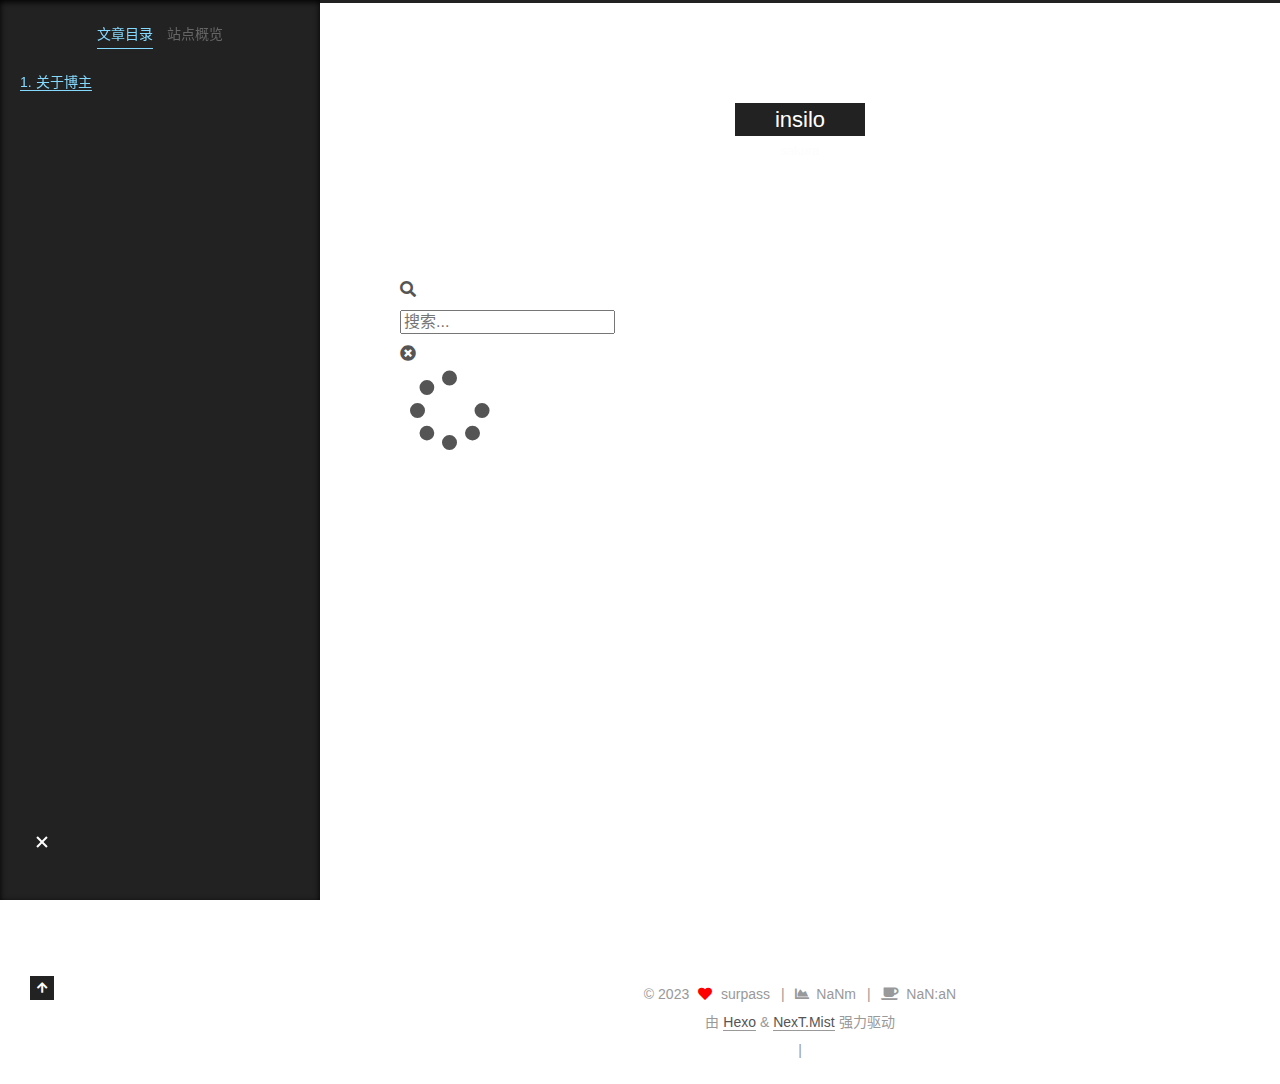
==== commit 67d6be9b: "Site updated: 2023-04-24 09:12:54" ====
--- a/about/index.html
+++ b/about/index.html
@@ -17,18 +17,18 @@
 
 <script id="hexo-configurations">
     var NexT = window.NexT || {};
-    var CONFIG = {"hostname":"example.com","root":"/","scheme":"Pisces","version":"7.8.0","exturl":false,"sidebar":{"position":"left","display":"post","padding":18,"offset":12,"onmobile":false},"copycode":{"enable":false,"show_result":false,"style":null},"back2top":{"enable":true,"sidebar":false,"scrollpercent":false},"bookmark":{"enable":false,"color":"#222","save":"auto"},"fancybox":false,"mediumzoom":false,"lazyload":false,"pangu":false,"comments":{"style":"tabs","active":null,"storage":true,"lazyload":false,"nav":null},"algolia":{"hits":{"per_page":10},"labels":{"input_placeholder":"Search for Posts","hits_empty":"We didn't find any results for the search: ${query}","hits_stats":"${hits} results found in ${time} ms"}},"localsearch":{"enable":true,"trigger":"auto","top_n_per_article":1,"unescape":false,"preload":false},"motion":{"enable":true,"async":false,"transition":{"post_block":"fadeIn","post_header":"slideDownIn","post_body":"slideDownIn","coll_header":"slideLeftIn","sidebar":"slideUpIn"}},"path":"search.xml"};
+    var CONFIG = {"hostname":"example.com","root":"/","scheme":"Mist","version":"7.8.0","exturl":false,"sidebar":{"position":"left","display":"post","padding":18,"offset":12,"onmobile":false},"copycode":{"enable":false,"show_result":false,"style":null},"back2top":{"enable":true,"sidebar":false,"scrollpercent":false},"bookmark":{"enable":false,"color":"#222","save":"auto"},"fancybox":false,"mediumzoom":false,"lazyload":false,"pangu":false,"comments":{"style":"tabs","active":null,"storage":true,"lazyload":false,"nav":null},"algolia":{"hits":{"per_page":10},"labels":{"input_placeholder":"Search for Posts","hits_empty":"We didn't find any results for the search: ${query}","hits_stats":"${hits} results found in ${time} ms"}},"localsearch":{"enable":true,"trigger":"auto","top_n_per_article":1,"unescape":false,"preload":false},"motion":{"enable":true,"async":false,"transition":{"post_block":"fadeIn","post_header":"slideDownIn","post_body":"slideDownIn","coll_header":"slideLeftIn","sidebar":"slideUpIn"}},"path":"search.xml"};
   </script>
 
-  <meta name="description" content="关于博主*是一个很笨但是很努力的废物*主要想学习的方向是网络安全,希望能和每一位努力的同志一起不断成长啊&#x3D; v &#x3D;’***如果真爱有颜色，那一定是被终末之诗染红的蓝色">
+  <meta name="description" content="关于博主*是一个很笨但是很努力的废物*主要想学习的方向是网络安全,希望能和每一位努力的同志一起不断成长啊&#x3D; v &#x3D;’** *如果真爱有颜色，那一定是被终末之诗染红的蓝色">
 <meta property="og:type" content="website">
 <meta property="og:title" content="about">
 <meta property="og:url" content="http://example.com/about/index.html">
 <meta property="og:site_name" content="insilo">
-<meta property="og:description" content="关于博主*是一个很笨但是很努力的废物*主要想学习的方向是网络安全,希望能和每一位努力的同志一起不断成长啊&#x3D; v &#x3D;’***如果真爱有颜色，那一定是被终末之诗染红的蓝色">
+<meta property="og:description" content="关于博主*是一个很笨但是很努力的废物*主要想学习的方向是网络安全,希望能和每一位努力的同志一起不断成长啊&#x3D; v &#x3D;’** *如果真爱有颜色，那一定是被终末之诗染红的蓝色">
 <meta property="og:locale" content="zh_CN">
 <meta property="article:published_time" content="2023-04-24T00:58:04.000Z">
-<meta property="article:modified_time" content="2023-04-24T01:03:04.595Z">
+<meta property="article:modified_time" content="2023-04-24T01:06:34.750Z">
 <meta property="article:author" content="surpass">
 <meta property="article:tag" content="HxH,Python,Jvav">
 <meta name="twitter:card" content="summary">
@@ -78,6 +78,7 @@
   </style>
 </noscript>
 
+<link rel="alternate" href="/atom.xml" title="insilo" type="application/atom+xml">
 </head>
 
 <body itemscope itemtype="http://schema.org/WebPage">
@@ -119,6 +120,11 @@
         <li class="menu-item menu-item-home">
 
     <a href="/" rel="section"><i class="fa fa-home fa-fw"></i>首页</a>
+
+  </li>
+        <li class="menu-item menu-item-about">
+
+    <a href="/about/" rel="section"><i class="fa fa-user fa-fw"></i>关于</a>
 
   </li>
         <li class="menu-item menu-item-tags">
@@ -219,7 +225,8 @@
       
       
       <div class="post-body">
-          <h3 id="关于博主"><a href="#关于博主" class="headerlink" title="关于博主"></a>关于博主</h3><p>*是一个很笨但是很努力的废物<br>*主要想学习的方向是网络安全,希望能和每一位努力的同志一起不断成长啊&#x3D; v &#x3D;’<br>*<br>*<br>*如果真爱有颜色，那一定是被终末之诗染红的蓝色</p>
+          <h3 id="关于博主"><a href="#关于博主" class="headerlink" title="关于博主"></a>关于博主</h3><p>*是一个很笨但是很努力的废物<br>*主要想学习的方向是网络安全,希望能和每一位努力的同志一起不断成长啊&#x3D; v &#x3D;’<br>*<br>*</p>
+<p>*如果真爱有颜色，那一定是被终末之诗染红的蓝色</p>
 
       </div>
       
@@ -356,7 +363,7 @@
     </span>
     <span title="站点阅读时长">NaN:aN</span>
 </div>
-  <div class="powered-by">由 <a href="https://hexo.io/" class="theme-link" rel="noopener" target="_blank">Hexo</a> & <a href="https://pisces.theme-next.org/" class="theme-link" rel="noopener" target="_blank">NexT.Pisces</a> 强力驱动
+  <div class="powered-by">由 <a href="https://hexo.io/" class="theme-link" rel="noopener" target="_blank">Hexo</a> & <a href="https://mist.theme-next.org/" class="theme-link" rel="noopener" target="_blank">NexT.Mist</a> 强力驱动
   </div>
 
         
@@ -402,7 +409,7 @@
 <script src="/js/motion.js"></script>
 
 
-<script src="/js/schemes/pisces.js"></script>
+<script src="/js/schemes/muse.js"></script>
 
 
 <script src="/js/next-boot.js"></script>
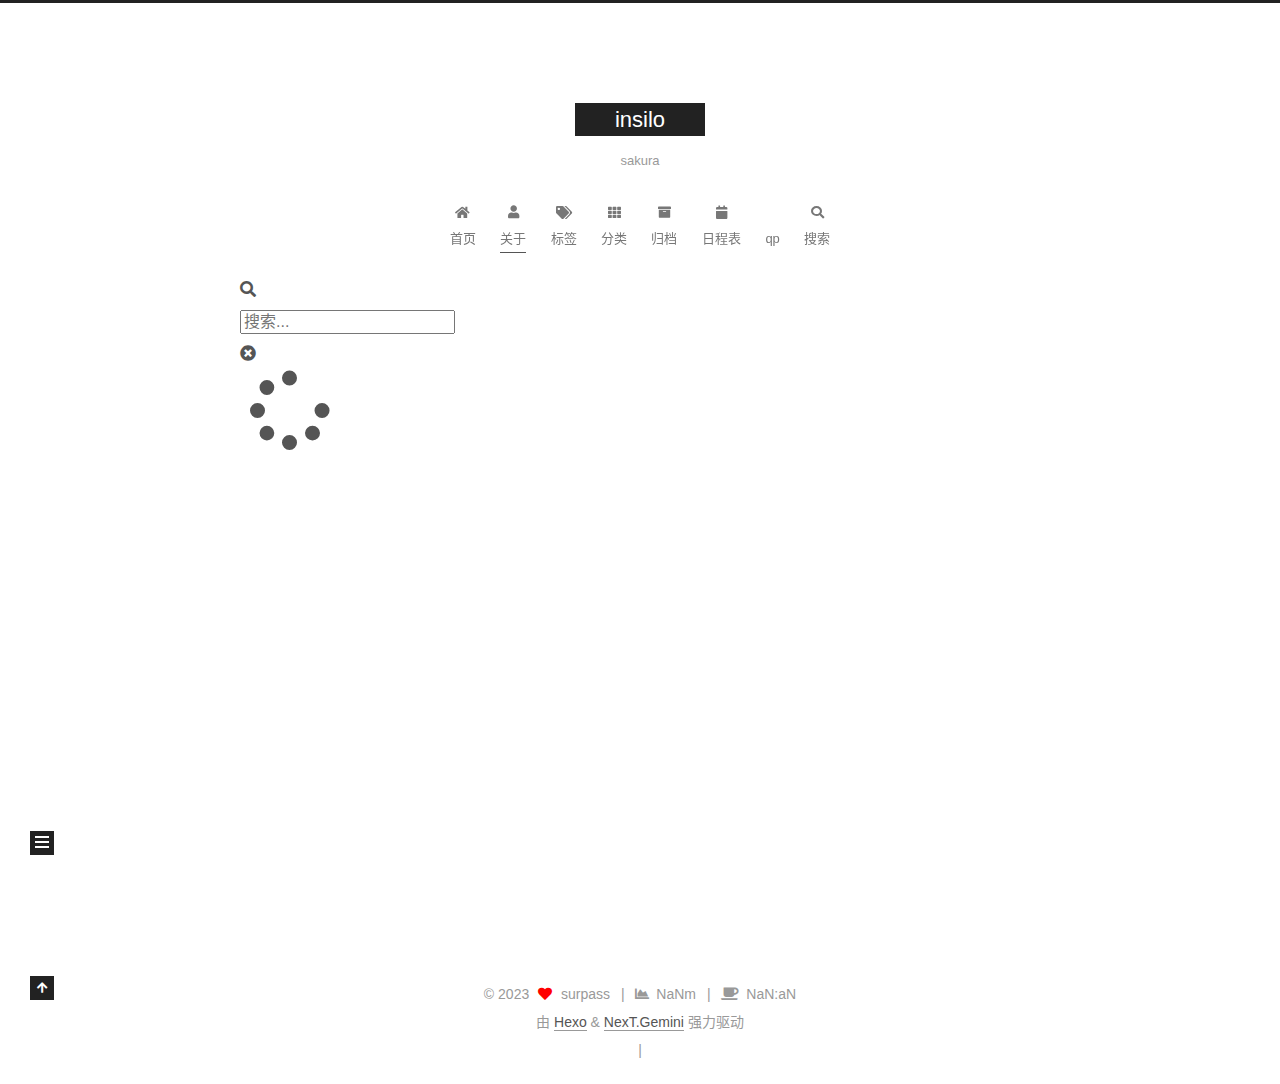
==== commit c39eaa7a: "Site updated: 2023-04-24 09:18:58" ====
--- a/about/index.html
+++ b/about/index.html
@@ -17,7 +17,7 @@
 
 <script id="hexo-configurations">
     var NexT = window.NexT || {};
-    var CONFIG = {"hostname":"example.com","root":"/","scheme":"Mist","version":"7.8.0","exturl":false,"sidebar":{"position":"left","display":"post","padding":18,"offset":12,"onmobile":false},"copycode":{"enable":false,"show_result":false,"style":null},"back2top":{"enable":true,"sidebar":false,"scrollpercent":false},"bookmark":{"enable":false,"color":"#222","save":"auto"},"fancybox":false,"mediumzoom":false,"lazyload":false,"pangu":false,"comments":{"style":"tabs","active":null,"storage":true,"lazyload":false,"nav":null},"algolia":{"hits":{"per_page":10},"labels":{"input_placeholder":"Search for Posts","hits_empty":"We didn't find any results for the search: ${query}","hits_stats":"${hits} results found in ${time} ms"}},"localsearch":{"enable":true,"trigger":"auto","top_n_per_article":1,"unescape":false,"preload":false},"motion":{"enable":true,"async":false,"transition":{"post_block":"fadeIn","post_header":"slideDownIn","post_body":"slideDownIn","coll_header":"slideLeftIn","sidebar":"slideUpIn"}},"path":"search.xml"};
+    var CONFIG = {"hostname":"example.com","root":"/","scheme":"Gemini","version":"7.8.0","exturl":false,"sidebar":{"position":"left","display":"post","padding":18,"offset":12,"onmobile":false},"copycode":{"enable":false,"show_result":false,"style":null},"back2top":{"enable":true,"sidebar":false,"scrollpercent":false},"bookmark":{"enable":false,"color":"#222","save":"auto"},"fancybox":false,"mediumzoom":false,"lazyload":false,"pangu":false,"comments":{"style":"tabs","active":null,"storage":true,"lazyload":false,"nav":null},"algolia":{"hits":{"per_page":10},"labels":{"input_placeholder":"Search for Posts","hits_empty":"We didn't find any results for the search: ${query}","hits_stats":"${hits} results found in ${time} ms"}},"localsearch":{"enable":true,"trigger":"auto","top_n_per_article":1,"unescape":false,"preload":false},"motion":{"enable":true,"async":false,"transition":{"post_block":"fadeIn","post_header":"slideDownIn","post_body":"slideDownIn","coll_header":"slideLeftIn","sidebar":"slideUpIn"}},"path":"search.xml"};
   </script>
 
   <meta name="description" content="关于博主*是一个很笨但是很努力的废物*主要想学习的方向是网络安全,希望能和每一位努力的同志一起不断成长啊&#x3D; v &#x3D;’** *如果真爱有颜色，那一定是被终末之诗染红的蓝色">
@@ -363,7 +363,7 @@
     </span>
     <span title="站点阅读时长">NaN:aN</span>
 </div>
-  <div class="powered-by">由 <a href="https://hexo.io/" class="theme-link" rel="noopener" target="_blank">Hexo</a> & <a href="https://mist.theme-next.org/" class="theme-link" rel="noopener" target="_blank">NexT.Mist</a> 强力驱动
+  <div class="powered-by">由 <a href="https://hexo.io/" class="theme-link" rel="noopener" target="_blank">Hexo</a> & <a href="https://theme-next.org/" class="theme-link" rel="noopener" target="_blank">NexT.Gemini</a> 强力驱动
   </div>
 
         
@@ -409,7 +409,7 @@
 <script src="/js/motion.js"></script>
 
 
-<script src="/js/schemes/muse.js"></script>
+<script src="/js/schemes/pisces.js"></script>
 
 
 <script src="/js/next-boot.js"></script>
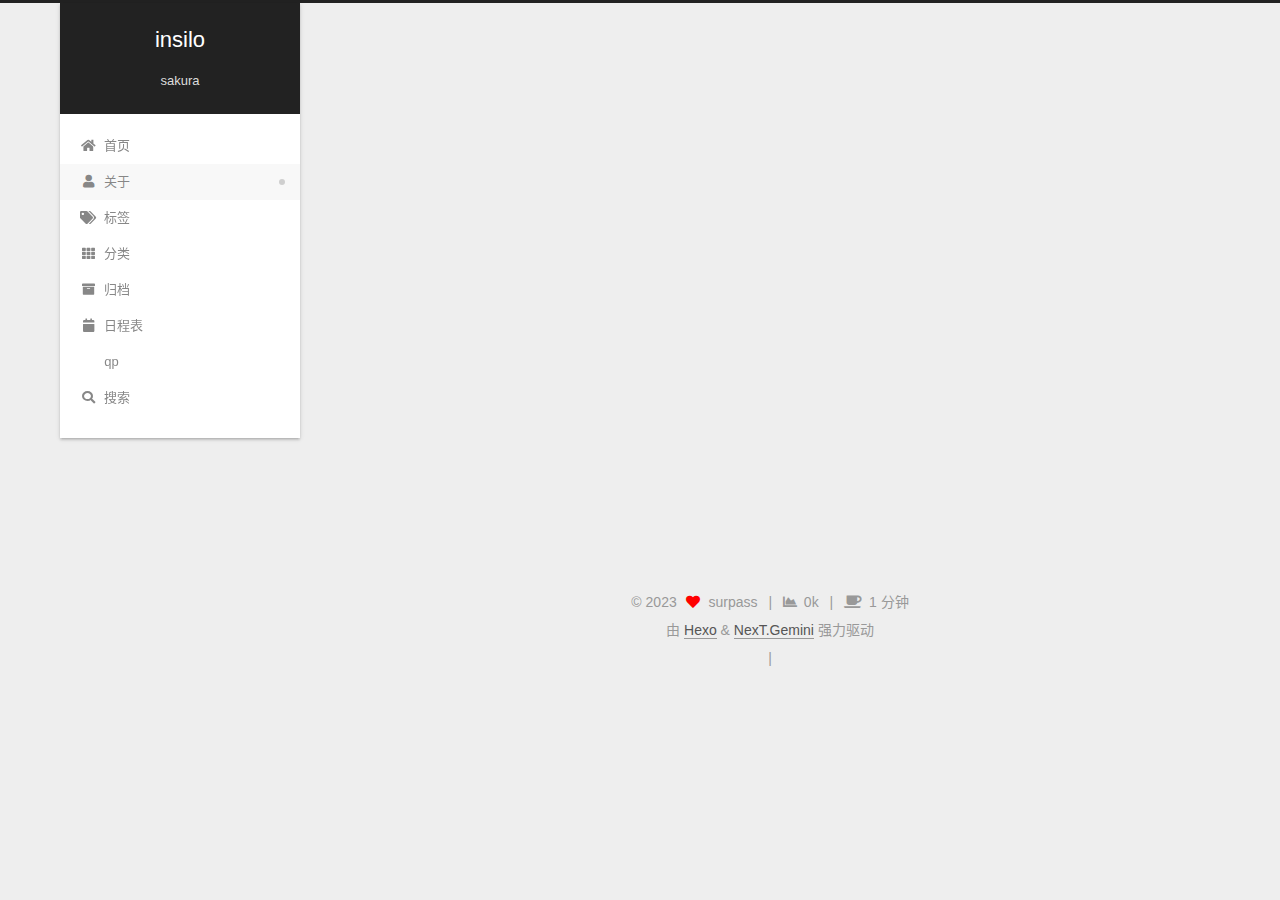
==== commit 516d3dd2: "Site updated: 2023-04-24 09:31:09" ====
--- a/about/index.html
+++ b/about/index.html
@@ -356,12 +356,12 @@
     <span class="post-meta-item-icon">
       <i class="fa fa-chart-area"></i>
     </span>
-    <span title="站点总字数">NaNm</span>
+    <span title="站点总字数">0k</span>
     <span class="post-meta-divider">|</span>
     <span class="post-meta-item-icon">
       <i class="fa fa-coffee"></i>
     </span>
-    <span title="站点阅读时长">NaN:aN</span>
+    <span title="站点阅读时长">1 分钟</span>
 </div>
   <div class="powered-by">由 <a href="https://hexo.io/" class="theme-link" rel="noopener" target="_blank">Hexo</a> & <a href="https://theme-next.org/" class="theme-link" rel="noopener" target="_blank">NexT.Gemini</a> 强力驱动
   </div>
--- a/css/main.css
+++ b/css/main.css
@@ -1,5 +1,5 @@
 :root {
-  --body-bg-color: #fff;
+  --body-bg-color: #eee;
   --content-bg-color: #fff;
   --card-bg-color: #f5f5f5;
   --text-color: #555;
@@ -11,11 +11,11 @@
   --table-row-odd-bg-color: #f9f9f9;
   --table-row-hover-bg-color: #f5f5f5;
   --menu-item-bg-color: #f5f5f5;
-  --btn-default-bg: #222;
-  --btn-default-color: #fff;
-  --btn-default-border-color: #222;
-  --btn-default-hover-bg: #fff;
-  --btn-default-hover-color: #222;
+  --btn-default-bg: #fff;
+  --btn-default-color: #555;
+  --btn-default-border-color: #555;
+  --btn-default-hover-bg: #222;
+  --btn-default-hover-color: #fff;
   --btn-default-hover-border-color: #222;
 }
 html {
@@ -314,7 +314,7 @@
 .btn {
   background: var(--btn-default-bg);
   border: 2px solid var(--btn-default-border-color);
-  border-radius: 0;
+  border-radius: 2px;
   color: var(--btn-default-color);
   display: inline-block;
   font-size: 0.875em;
@@ -921,16 +921,16 @@
 }
 .main-inner {
   margin: 0 auto;
-  width: 700px;
+  width: calc(100% - 20px);
 }
 @media (min-width: 1200px) {
   .main-inner {
-    width: 800px;
+    width: 1160px;
   }
 }
 @media (min-width: 1600px) {
   .main-inner {
-    width: 900px;
+    width: 73%;
   }
 }
 @media (max-width: 767px) {
@@ -943,16 +943,16 @@
 }
 .header-inner {
   margin: 0 auto;
-  width: 700px;
+  width: calc(100% - 20px);
 }
 @media (min-width: 1200px) {
   .header-inner {
-    width: 800px;
+    width: 1160px;
   }
 }
 @media (min-width: 1600px) {
   .header-inner {
-    width: 900px;
+    width: 73%;
   }
 }
 .site-brand-container {
@@ -991,7 +991,7 @@
   margin: 0;
 }
 .site-subtitle {
-  color: #999;
+  color: #ddd;
   font-size: 0.8125em;
   margin: 10px 0;
 }
@@ -1136,22 +1136,29 @@
   display: inline-block;
 }
 .site-author-image {
-  border: 2px solid #333;
+  border: 1px solid #eee;
   display: block;
   margin: 0 auto;
-  max-width: 96px;
+  max-width: 120px;
   padding: 2px;
+  border-radius: 50%;
+}
+.site-author-image {
+  transition: transform 1s ease-out;
+}
+.site-author-image:hover {
+  transform: rotateZ(360deg);
 }
 .site-author-name {
-  color: #f5f5f5;
-  font-weight: normal;
-  margin: 5px 0 0;
+  color: var(--text-color);
+  font-weight: 600;
+  margin: 0;
   text-align: center;
 }
 .site-description {
   color: #999;
-  font-size: 1em;
-  margin-top: 5px;
+  font-size: 0.8125em;
+  margin-top: 0;
   text-align: center;
 }
 .links-of-author {
@@ -1168,7 +1175,7 @@
 }
 .links-of-author a::before,
 .links-of-author span.exturl::before {
-  background: #ff1b3e;
+  background: #d4ff33;
   border-radius: 50%;
   content: ' ';
   display: inline-block;
@@ -1246,7 +1253,7 @@
 }
 .sidebar-nav li {
   border-bottom: 1px solid transparent;
-  color: #666;
+  color: var(--text-color);
   cursor: pointer;
   display: inline-block;
   font-size: 0.875em;
@@ -1255,14 +1262,14 @@
   margin-left: 10px;
 }
 .sidebar-nav li:hover {
-  color: #f5f5f5;
+  color: #fc6423;
 }
 .sidebar-nav .sidebar-nav-active {
-  border-bottom-color: #87daff;
-  color: #87daff;
+  border-bottom-color: #fc6423;
+  color: #fc6423;
 }
 .sidebar-nav .sidebar-nav-active:hover {
-  color: #87daff;
+  color: #fc6423;
 }
 .sidebar-panel {
   display: none;
@@ -1291,7 +1298,7 @@
   }
 }
 .sidebar-toggle:hover .toggle-line {
-  background: #87daff;
+  background: #fc6423;
 }
 .post-toc {
   font-size: 0.875em;
@@ -1330,14 +1337,14 @@
   display: block;
 }
 .post-toc .nav .active > a {
-  border-bottom-color: #87daff;
-  color: #87daff;
+  border-bottom-color: #fc6423;
+  color: #fc6423;
 }
 .post-toc .nav .active-current > a {
-  color: #87daff;
+  color: #fc6423;
 }
 .post-toc .nav .active-current > a:hover {
-  color: #87daff;
+  color: #fc6423;
 }
 .site-state {
   display: flex;
@@ -1352,20 +1359,20 @@
   padding: 0 15px;
 }
 .site-state-item:not(:first-child) {
-  border-left: 1px solid #333;
+  border-left: 1px solid #eee;
 }
 .site-state-item a {
   border-bottom: none;
 }
 .site-state-item-count {
   display: block;
-  font-size: 1.25em;
+  font-size: 1em;
   font-weight: 600;
   text-align: center;
 }
 .site-state-item-name {
-  color: inherit;
-  font-size: 0.875em;
+  color: #999;
+  font-size: 0.8125em;
 }
 .footer {
   color: #999;
@@ -1382,16 +1389,16 @@
   box-sizing: border-box;
   margin: 0 auto;
   text-align: center;
-  width: 700px;
+  width: calc(100% - 20px);
 }
 @media (min-width: 1200px) {
   .footer-inner {
-    width: 800px;
+    width: 1160px;
   }
 }
 @media (min-width: 1600px) {
   .footer-inner {
-    width: 900px;
+    width: 73%;
   }
 }
 .languages {
@@ -1489,7 +1496,7 @@
   color: #fff;
   cursor: pointer;
   left: 30px;
-  opacity: 1;
+  opacity: 0.6;
   padding: 0 6px;
   position: fixed;
   transition-property: bottom;
@@ -1500,10 +1507,10 @@
   display: none;
 }
 .back-to-top:hover {
-  color: #87daff;
+  color: #fc6423;
 }
 .back-to-top.back-to-top-on {
-  bottom: 19px;
+  bottom: 30px;
 }
 @media (max-width: 991px) {
   .back-to-top {
@@ -2141,151 +2148,525 @@
 .tag-cloud a:hover {
   color: var(--link-hover-color) !important;
 }
+.search-pop-overlay {
+  background: rgba(0,0,0,0);
+  height: 100%;
+  left: 0;
+  position: fixed;
+  top: 0;
+  transition: visibility 0s linear 0.2s, background 0.2s;
+  visibility: hidden;
+  width: 100%;
+  z-index: 1400;
+}
+.search-pop-overlay.search-active {
+  background: rgba(0,0,0,0.3);
+  transition: background 0.2s;
+  visibility: visible;
+}
+.search-popup {
+  background: var(--card-bg-color);
+  border-radius: 5px;
+  height: 80%;
+  left: calc(50% - 350px);
+  position: fixed;
+  top: 10%;
+  transform: scale(0);
+  transition: transform 0.2s;
+  width: 700px;
+  z-index: 1500;
+}
+.search-active .search-popup {
+  transform: scale(1);
+}
 @media (max-width: 767px) {
-  .header-inner,
-  .main-inner,
-  .footer-inner {
-    width: auto;
-  }
-}
-.header-inner {
-  padding-top: 100px;
-}
-@media (max-width: 767px) {
-  .header-inner {
-    padding-top: 50px;
-  }
-}
-.main-inner {
-  padding-bottom: 60px;
-}
-.content {
-  padding-top: 70px;
-}
-@media (max-width: 767px) {
-  .content {
-    padding-top: 35px;
-  }
-}
-embed {
-  display: block;
-  margin: 0 auto 25px auto;
-}
-.custom-logo .site-meta-headline {
-  text-align: center;
-}
-.custom-logo .site-title {
-  color: #222;
-  margin: 10px auto 0;
-}
-.custom-logo .site-title a {
-  border: 0;
-}
-.custom-logo-image {
-  background: #fff;
-  margin: 0 auto;
-  max-width: 150px;
-  padding: 5px;
-}
-.brand {
-  background: var(--btn-default-bg);
-}
-@media (max-width: 767px) {
-  .site-nav {
-    border-bottom: 1px solid #ddd;
-    border-top: 1px solid #ddd;
+  .search-popup {
+    border-radius: 0;
+    height: 100%;
     left: 0;
     margin: 0;
-    padding: 0;
+    top: 0;
     width: 100%;
   }
 }
-@media (max-width: 767px) {
-  .menu {
-    text-align: left;
-  }
-}
-.menu-item-active a,
-.menu .menu-item a:hover,
-.menu .menu-item span.exturl:hover {
+.search-popup .search-icon,
+.search-popup .popup-btn-close {
+  color: #999;
+  font-size: 18px;
+  padding: 0 10px;
+}
+.search-popup .popup-btn-close {
+  cursor: pointer;
+}
+.search-popup .popup-btn-close:hover .fa {
+  color: #222;
+}
+.search-popup .search-header {
+  background: #eee;
+  border-top-left-radius: 5px;
+  border-top-right-radius: 5px;
+  display: flex;
+  padding: 5px;
+}
+.search-popup input.search-input {
   background: transparent;
-  border-bottom: 1px solid var(--link-hover-color) !important;
-}
-@media (max-width: 767px) {
-  .menu-item-active a,
-  .menu .menu-item a:hover,
-  .menu .menu-item span.exturl:hover {
-    border-bottom: 1px dotted #ddd !important;
-  }
-}
-@media (max-width: 767px) {
-  .menu .menu-item {
-    margin: 0 10px;
-  }
+  border: 0;
+  outline: 0;
+  width: 100%;
+}
+.search-popup input.search-input::-webkit-search-cancel-button {
+  display: none;
+}
+.search-popup .search-input-container {
+  flex-grow: 1;
+  padding: 2px;
+}
+.search-popup ul.search-result-list {
+  margin: 0 5px;
+  padding: 0;
+  width: 100%;
+}
+.search-popup p.search-result {
+  border-bottom: 1px dashed #ccc;
+  padding: 5px 0;
+}
+.search-popup a.search-result-title {
+  font-weight: bold;
+}
+.search-popup .search-keyword {
+  border-bottom: 1px dashed #ff2a2a;
+  color: #ff2a2a;
+  font-weight: bold;
+}
+.search-popup #search-result {
+  display: flex;
+  height: calc(100% - 55px);
+  overflow: auto;
+  padding: 5px 25px;
+}
+.search-popup #no-result {
+  color: #ccc;
+  margin: auto;
+}
+.header {
+  margin: 0 auto;
+  position: relative;
+  width: calc(100% - 20px);
+}
+@media (min-width: 1200px) {
+  .header {
+    width: 1160px;
+  }
+}
+@media (min-width: 1600px) {
+  .header {
+    width: 73%;
+  }
+}
+@media (max-width: 991px) {
+  .header {
+    width: auto;
+  }
+}
+.header-inner {
+  background: var(--content-bg-color);
+  border-radius: initial;
+  box-shadow: 0 2px 2px 0 rgba(0,0,0,0.12), 0 3px 1px -2px rgba(0,0,0,0.06), 0 1px 5px 0 rgba(0,0,0,0.12);
+  overflow: hidden;
+  padding: 0;
+  position: absolute;
+  top: 0;
+  width: 240px;
+}
+@media (min-width: 1200px) {
+  .header-inner {
+    width: 240px;
+  }
+}
+@media (max-width: 991px) {
+  .header-inner {
+    border-radius: initial;
+    position: relative;
+    width: auto;
+  }
+}
+.main-inner {
+  align-items: flex-start;
+  display: flex;
+  justify-content: space-between;
+  flex-direction: row-reverse;
+}
+@media (max-width: 991px) {
+  .main-inner {
+    width: auto;
+  }
+}
+.content-wrap {
+  background: var(--content-bg-color);
+  border-radius: initial;
+  box-shadow: 0 2px 2px 0 rgba(0,0,0,0.12), 0 3px 1px -2px rgba(0,0,0,0.06), 0 1px 5px 0 rgba(0,0,0,0.12);
+  box-sizing: border-box;
+  padding: 40px;
+  width: calc(100% - 252px);
+}
+@media (max-width: 991px) {
+  .content-wrap {
+    border-radius: initial;
+    padding: 20px;
+    width: 100%;
+  }
+}
+.footer-inner {
+  padding-left: 260px;
+}
+.back-to-top {
+  left: auto;
+  right: 30px;
+}
+@media (max-width: 991px) {
+  .back-to-top {
+    right: 20px;
+  }
+}
+@media (max-width: 991px) {
+  .footer-inner {
+    padding-left: 0;
+    padding-right: 0;
+    width: auto;
+  }
+}
+.site-brand-container {
+  background: #222;
+}
+@media (max-width: 991px) {
+  .site-brand-container {
+    box-shadow: 0 0 16px rgba(0,0,0,0.5);
+  }
+}
+.site-meta {
+  padding: 20px 0;
+}
+.brand {
+  padding: 0;
+}
+.site-subtitle {
+  margin: 10px 10px 0;
+}
+.custom-logo-image {
+  margin-top: 20px;
+}
+@media (max-width: 991px) {
+  .custom-logo-image {
+    display: none;
+  }
+}
+@media (min-width: 768px) and (max-width: 991px) {
+  .site-nav-toggle,
+  .site-nav-right {
+    display: flex;
+    flex-direction: column;
+    justify-content: center;
+  }
+}
+.site-nav-toggle .toggle,
+.site-nav-right .toggle {
+  color: #fff;
+}
+.site-nav-toggle .toggle .toggle-line,
+.site-nav-right .toggle .toggle-line {
+  background: #fff;
+}
+@media (min-width: 768px) and (max-width: 991px) {
+  .site-nav {
+    display: none;
+  }
+}
+.menu .menu-item {
+  display: block;
+  margin: 0;
 }
 .menu .menu-item a,
 .menu .menu-item span.exturl {
-  border-bottom: 1px solid transparent;
-}
-@media (max-width: 767px) {
-  .menu .menu-item a,
-  .menu .menu-item span.exturl {
-    padding: 5px 10px;
-  }
-}
-@media (min-width: 768px) {
-  .menu .menu-item .fa,
-  .menu .menu-item .fab,
-  .menu .menu-item .far,
-  .menu .menu-item .fas {
-    display: block;
-    line-height: 2;
-    margin-right: 0;
-    width: 100%;
+  padding: 5px 20px;
+  position: relative;
+  text-align: left;
+  transition-property: background-color;
+}
+@media (max-width: 991px) {
+  .menu .menu-item.menu-item-search {
+    display: none;
   }
 }
 .menu .menu-item .badge {
-  background: #eee;
-  padding: 1px 4px;
+  background: #ccc;
+  border-radius: 10px;
+  color: #fff;
+  float: right;
+  padding: 2px 5px;
+  text-shadow: 1px 1px 0 rgba(0,0,0,0.1);
+  vertical-align: middle;
+}
+.main-menu .menu-item-active a::after {
+  background: #bbb;
+  border-radius: 50%;
+  content: ' ';
+  height: 6px;
+  margin-top: -3px;
+  position: absolute;
+  right: 15px;
+  top: 50%;
+  width: 6px;
 }
 .sub-menu {
-  margin: 10px 0;
+  background: var(--content-bg-color);
+  border-bottom: 1px solid #ddd;
+  margin: 0;
+  padding: 6px 0;
 }
 .sub-menu .menu-item {
   display: inline-block;
 }
+.sub-menu .menu-item a,
+.sub-menu .menu-item span.exturl {
+  background: transparent;
+  margin: 5px 10px;
+  padding: initial;
+}
+.sub-menu .menu-item a:hover,
+.sub-menu .menu-item span.exturl:hover {
+  background: transparent;
+  color: #fc6423;
+}
+.sub-menu .menu-item-active a {
+  border-bottom-color: #fc6423;
+  color: #fc6423;
+}
+.sub-menu .menu-item-active a:hover {
+  border-bottom-color: #fc6423;
+}
 .sidebar {
-  left: -320px;
-}
-.sidebar.sidebar-active {
-  left: 0;
-}
-.sidebar {
-  width: 320px;
-  z-index: 1200;
-  transition-delay: 0s;
-  transition-duration: 0.2s;
-  transition-timing-function: ease-out;
-}
-.sidebar a,
-.sidebar span.exturl {
-  border-bottom-color: #555;
-  color: #999;
-}
-.sidebar a:hover,
-.sidebar span.exturl:hover {
-  border-bottom-color: #eee;
-  color: #eee;
-}
-.links-of-blogroll-item {
-  padding: 2px 10px;
-}
-.links-of-blogroll-item a,
-.links-of-blogroll-item span.exturl {
+  background: var(--body-bg-color);
+  box-shadow: none;
+  margin-top: 100%;
+  position: static;
+  width: 240px;
+}
+@media (max-width: 991px) {
+  .sidebar {
+    display: none;
+  }
+}
+.sidebar-toggle {
+  display: none;
+}
+.sidebar-inner {
+  background: var(--content-bg-color);
+  border-radius: initial;
+  box-shadow: 0 2px 2px 0 rgba(0,0,0,0.12), 0 3px 1px -2px rgba(0,0,0,0.06), 0 1px 5px 0 rgba(0,0,0,0.12), 0 -1px 0.5px 0 rgba(0,0,0,0.09);
+  box-sizing: border-box;
+  color: var(--text-color);
+  width: 240px;
+  opacity: 0;
+}
+.sidebar-inner.affix {
+  position: fixed;
+  top: 12px;
+}
+.sidebar-inner.affix-bottom {
+  position: absolute;
+}
+.site-state-item {
+  padding: 0 10px;
+}
+.sidebar-button {
+  border-bottom: 1px dotted #ccc;
+  border-top: 1px dotted #ccc;
+  margin-top: 10px;
+  text-align: center;
+}
+.sidebar-button a {
+  border: 0;
+  color: #fc6423;
+  display: block;
+}
+.sidebar-button a:hover {
+  background: none;
+  border: 0;
+  color: #e34603;
+}
+.sidebar-button a:hover .fa,
+.sidebar-button a:hover .fab,
+.sidebar-button a:hover .far,
+.sidebar-button a:hover .fas {
+  color: #e34603;
+}
+.links-of-author {
+  display: flex;
+  flex-wrap: wrap;
+  margin-top: 10px;
+  justify-content: center;
+}
+.links-of-author-item {
+  margin: 5px 0 0;
+  width: 50%;
+}
+.links-of-author-item a,
+.links-of-author-item span.exturl {
   box-sizing: border-box;
   display: inline-block;
-  max-width: 280px;
+  margin-bottom: 0;
+  margin-right: 0;
+  max-width: 216px;
   overflow: hidden;
+  padding: 0 5px;
   text-overflow: ellipsis;
   white-space: nowrap;
 }
+.links-of-author-item a,
+.links-of-author-item span.exturl {
+  border-bottom: none;
+  display: block;
+  text-decoration: none;
+}
+.links-of-author-item a::before,
+.links-of-author-item span.exturl::before {
+  display: none;
+}
+.links-of-author-item a:hover,
+.links-of-author-item span.exturl:hover {
+  background: var(--body-bg-color);
+  border-radius: 4px;
+}
+.links-of-author-item .fa,
+.links-of-author-item .fab,
+.links-of-author-item .far,
+.links-of-author-item .fas {
+  margin-right: 2px;
+}
+.links-of-blogroll-item {
+  padding: 0;
+}
+.content-wrap {
+  background: initial;
+  box-shadow: initial;
+  padding: initial;
+}
+.post-block {
+  background: var(--content-bg-color);
+  border-radius: initial;
+  box-shadow: 0 2px 2px 0 rgba(0,0,0,0.12), 0 3px 1px -2px rgba(0,0,0,0.06), 0 1px 5px 0 rgba(0,0,0,0.12);
+  padding: 40px;
+}
+.post-block + .post-block {
+  border-radius: initial;
+  box-shadow: 0 2px 2px 0 rgba(0,0,0,0.12), 0 3px 1px -2px rgba(0,0,0,0.06), 0 1px 5px 0 rgba(0,0,0,0.12), 0 -1px 0.5px 0 rgba(0,0,0,0.09);
+  margin-top: 12px;
+}
+.comments {
+  background: var(--content-bg-color);
+  border-radius: initial;
+  box-shadow: 0 2px 2px 0 rgba(0,0,0,0.12), 0 3px 1px -2px rgba(0,0,0,0.06), 0 1px 5px 0 rgba(0,0,0,0.12), 0 -1px 0.5px 0 rgba(0,0,0,0.09);
+  margin-top: 12px;
+  padding: 40px;
+}
+.tabs-comment {
+  margin-top: 1em;
+}
+.content {
+  padding-top: initial;
+}
+.post-eof {
+  display: none;
+}
+.pagination {
+  background: var(--content-bg-color);
+  border-radius: initial;
+  border-top: initial;
+  box-shadow: 0 2px 2px 0 rgba(0,0,0,0.12), 0 3px 1px -2px rgba(0,0,0,0.06), 0 1px 5px 0 rgba(0,0,0,0.12), 0 -1px 0.5px 0 rgba(0,0,0,0.09);
+  margin: 12px 0 0;
+  padding: 10px 0 10px;
+}
+.pagination .prev,
+.pagination .next,
+.pagination .page-number {
+  margin-bottom: initial;
+  top: initial;
+}
+.main {
+  padding-bottom: initial;
+}
+.footer {
+  bottom: auto;
+}
+.sub-menu {
+  border-bottom: initial;
+  box-shadow: 0 2px 2px 0 rgba(0,0,0,0.12), 0 3px 1px -2px rgba(0,0,0,0.06), 0 1px 5px 0 rgba(0,0,0,0.12);
+}
+.sub-menu + .content .post-block {
+  box-shadow: 0 2px 2px 0 rgba(0,0,0,0.12), 0 3px 1px -2px rgba(0,0,0,0.06), 0 1px 5px 0 rgba(0,0,0,0.12), 0 -1px 0.5px 0 rgba(0,0,0,0.09);
+  margin-top: 12px;
+}
+@media (min-width: 768px) and (max-width: 991px) {
+  .sub-menu + .content .post-block {
+    margin-top: 10px;
+  }
+}
+@media (max-width: 767px) {
+  .sub-menu + .content .post-block {
+    margin-top: 8px;
+  }
+}
+.post-body h1,
+.post-body h2 {
+  border-bottom: 1px solid #eee;
+}
+.post-body h3 {
+  border-bottom: 1px dotted #eee;
+}
+@media (min-width: 768px) and (max-width: 991px) {
+  .content-wrap {
+    padding: 10px;
+  }
+  .posts-expand .post-button {
+    margin-top: 20px;
+  }
+  .post-block {
+    border-radius: initial;
+    box-shadow: 0 2px 2px 0 rgba(0,0,0,0.12), 0 3px 1px -2px rgba(0,0,0,0.06), 0 1px 5px 0 rgba(0,0,0,0.12), 0 -1px 0.5px 0 rgba(0,0,0,0.09);
+    padding: 20px;
+  }
+  .post-block + .post-block {
+    margin-top: 10px;
+  }
+  .comments {
+    margin-top: 10px;
+    padding: 10px 20px;
+  }
+  .pagination {
+    margin: 10px 0 0;
+  }
+}
+@media (max-width: 767px) {
+  .content-wrap {
+    padding: 8px;
+  }
+  .posts-expand .post-button {
+    margin: 12px 0;
+  }
+  .post-block {
+    border-radius: initial;
+    box-shadow: 0 2px 2px 0 rgba(0,0,0,0.12), 0 3px 1px -2px rgba(0,0,0,0.06), 0 1px 5px 0 rgba(0,0,0,0.12), 0 -1px 0.5px 0 rgba(0,0,0,0.09);
+    min-height: auto;
+    padding: 12px;
+  }
+  .post-block + .post-block {
+    margin-top: 8px;
+  }
+  .comments {
+    margin-top: 8px;
+    padding: 10px 12px;
+  }
+  .pagination {
+    margin: 8px 0 0;
+  }
+}
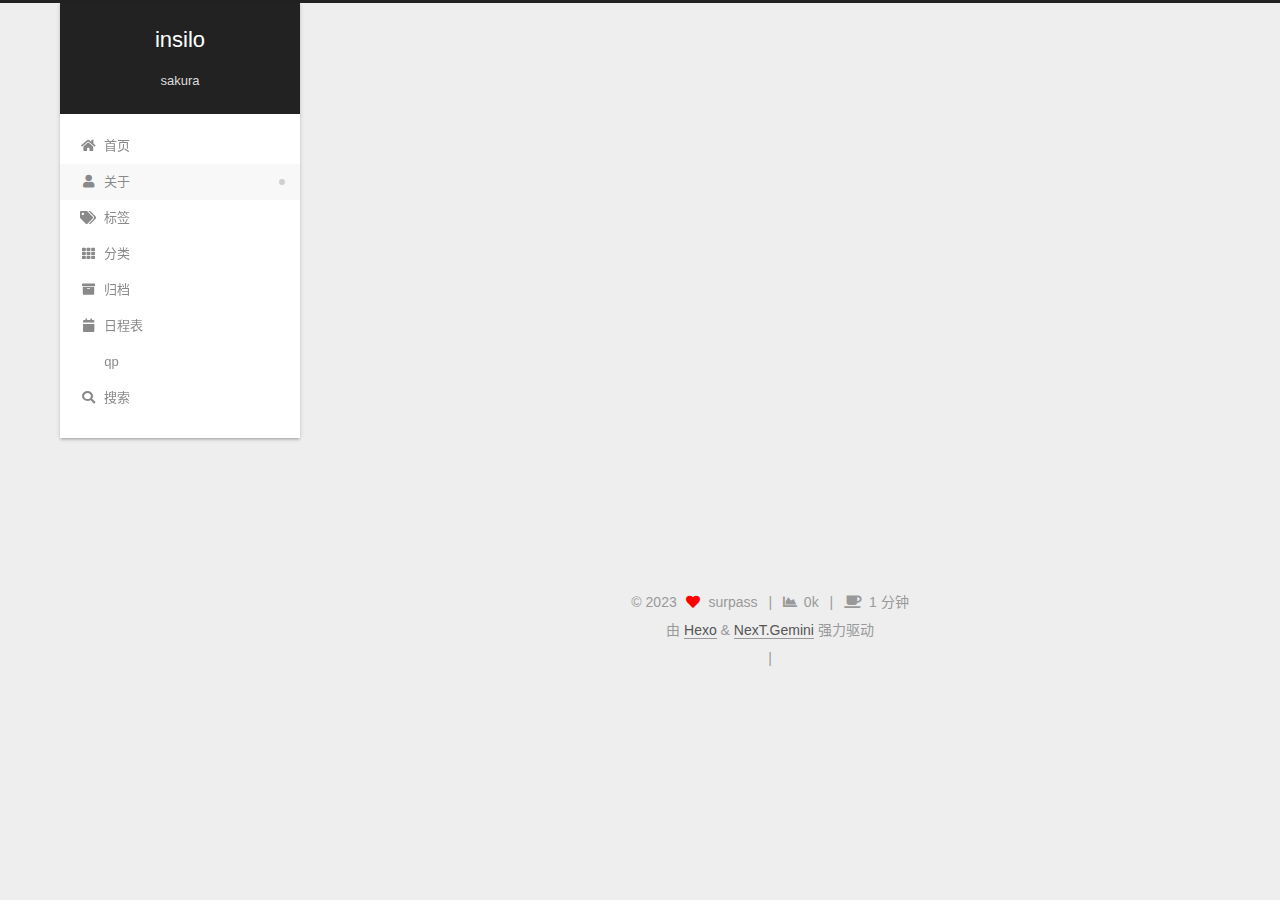
==== commit b240fff1: "Site updated: 2023-04-24 12:27:18" ====
--- a/about/index.html
+++ b/about/index.html
@@ -314,6 +314,12 @@
       <span class="links-of-author-item">
         <a href="https://github.com/pu9maker" title="GitHub → https:&#x2F;&#x2F;github.com&#x2F;pu9maker" rel="noopener" target="_blank"><i class="fab fa-github https://pu9maker.github.io/ fa-fw"></i>GitHub</a>
       </span>
+      <span class="links-of-author-item">
+        <a href="http://wpa.qq.com/msgrd?v=3&uin=2644229213&site=qq&menu=yes" title="QQ → http:&#x2F;&#x2F;wpa.qq.com&#x2F;msgrd?v&#x3D;3&amp;uin&#x3D;2644229213&amp;site&#x3D;qq&amp;menu&#x3D;yes" rel="noopener" target="_blank"><i class="fab fa-qq fa-fw"></i>QQ</a>
+      </span>
+      <span class="links-of-author-item">
+        <a href="https://space.bilibili.com/166309982" title="Bilibili → https:&#x2F;&#x2F;space.bilibili.com&#x2F;166309982" rel="noopener" target="_blank"><i class="fab fa-bilibili fa-fw"></i>Bilibili</a>
+      </span>
   </div>
 
 
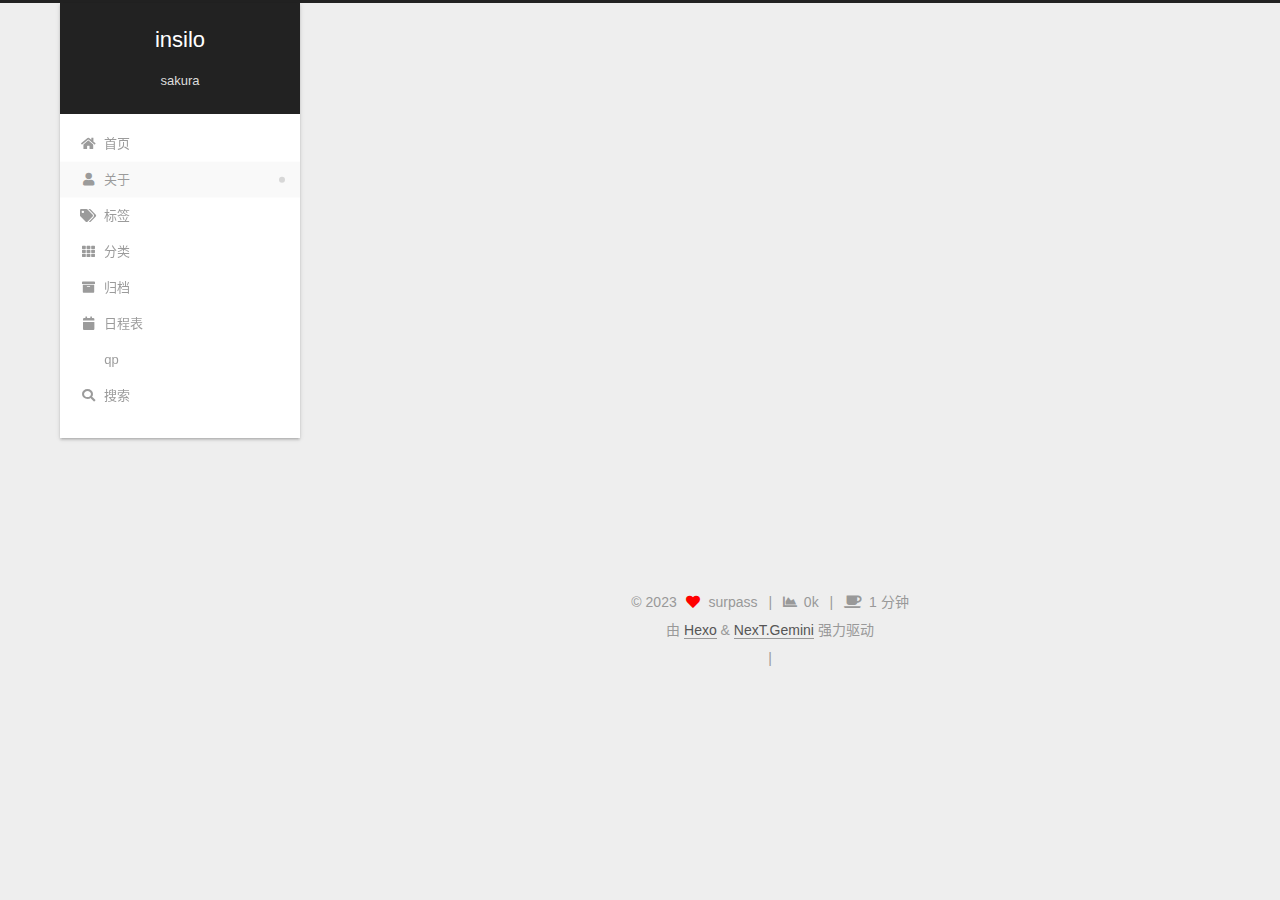
==== commit 648b3534: "Site updated: 2023-04-24 18:53:13" ====
--- a/about/index.html
+++ b/about/index.html
@@ -318,7 +318,7 @@
         <a href="http://wpa.qq.com/msgrd?v=3&uin=2644229213&site=qq&menu=yes" title="QQ → http:&#x2F;&#x2F;wpa.qq.com&#x2F;msgrd?v&#x3D;3&amp;uin&#x3D;2644229213&amp;site&#x3D;qq&amp;menu&#x3D;yes" rel="noopener" target="_blank"><i class="fab fa-qq fa-fw"></i>QQ</a>
       </span>
       <span class="links-of-author-item">
-        <a href="https://space.bilibili.com/166309982" title="Bilibili → https:&#x2F;&#x2F;space.bilibili.com&#x2F;166309982" rel="noopener" target="_blank"><i class="fab fa-bilibili fa-fw"></i>Bilibili</a>
+        <a href="https://space.bilibili.com/166309982/" title="Bilibili → https:&#x2F;&#x2F;space.bilibili.com&#x2F;166309982&#x2F;" rel="noopener" target="_blank"><i class="fab fa-bilibili fa-fw"></i>Bilibili</a>
       </span>
   </div>
 
@@ -330,6 +330,9 @@
     <ul class="links-of-blogroll-list">
         <li class="links-of-blogroll-item">
           <a href="https://blog.csdn.net/qq_74409805?type=blog" title="https:&#x2F;&#x2F;blog.csdn.net&#x2F;qq_74409805?type&#x3D;blog" rel="noopener" target="_blank">My csdn</a>
+        </li>
+        <li class="links-of-blogroll-item">
+          <a href="https://www.luogu.com.cn/user/843146" title="https:&#x2F;&#x2F;www.luogu.com.cn&#x2F;user&#x2F;843146" rel="noopener" target="_blank">My luogu</a>
         </li>
     </ul>
   </div>
--- a/css/main.css
+++ b/css/main.css
@@ -1175,7 +1175,7 @@
 }
 .links-of-author a::before,
 .links-of-author span.exturl::before {
-  background: #d4ff33;
+  background: #82ff93;
   border-radius: 50%;
   content: ' ';
   display: inline-block;
@@ -2670,3 +2670,17 @@
     margin: 8px 0 0;
   }
 }
+.fa-bilibili {
+  background: url("/images/bilibili.svg");
+  background-size: 1em 1em;
+  opacity: 0.55;
+  background-position: 0.05rem 0.2rem;
+  background-repeat: no-repeat;
+  height: 1rem;
+  width: 1rem;
+  border-radius: 0rem;
+/*鼠标停留在图标上时，图标呈现发光效果*/
+}
+.fa-bilibili:hover {
+  opacity: 1;
+}
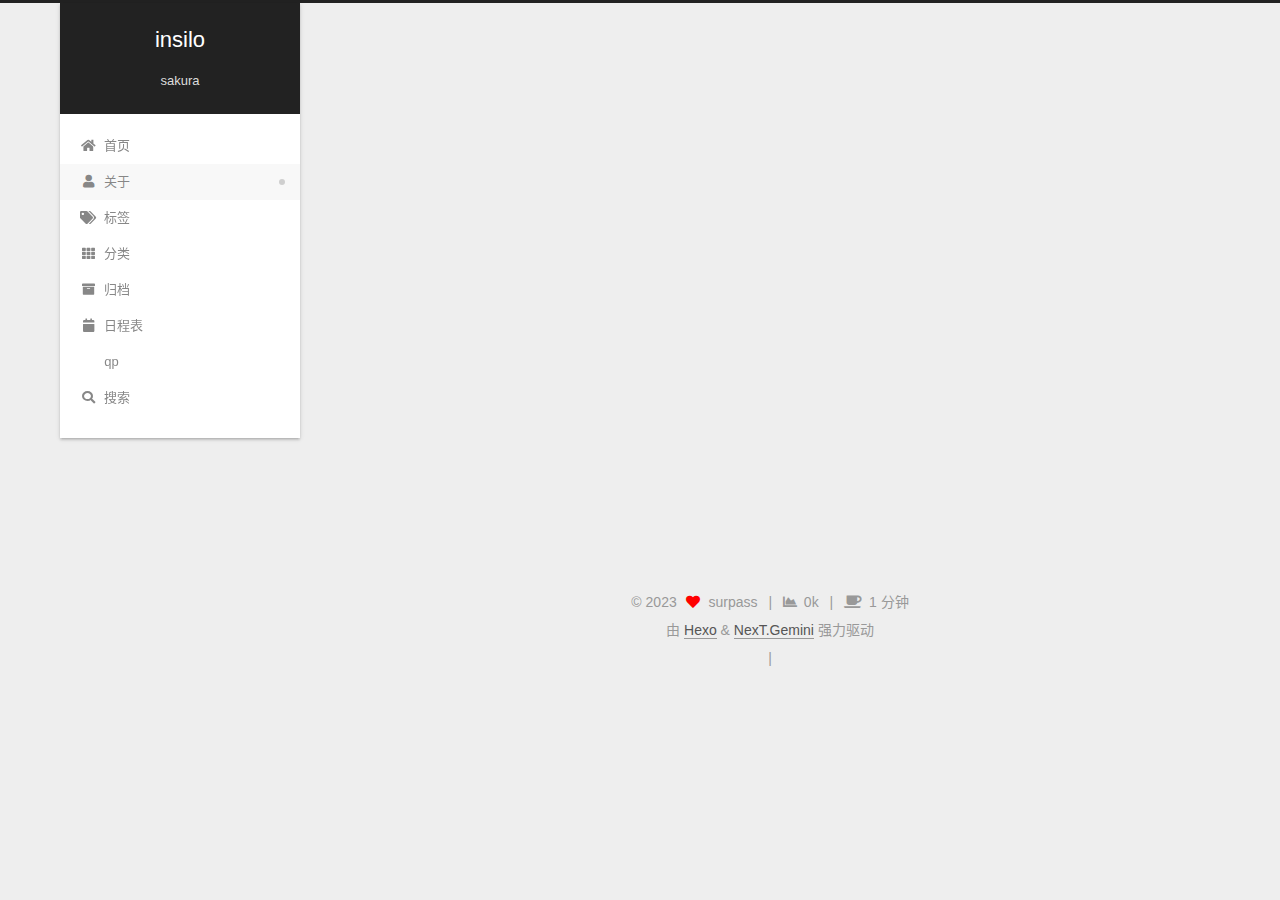
==== commit 96787ce3: "Site updated: 2023-04-24 23:20:17" ====
--- a/about/index.html
+++ b/about/index.html
@@ -450,5 +450,8 @@
 
   
 
+  
+<script type="text/javascript" src="//cdn.bootcss.com/canvas-nest.js/1.0.0/canvas-nest.min.js"></script>
+
 </body>
 </html>
--- a/css/main.css
+++ b/css/main.css
@@ -1175,7 +1175,7 @@
 }
 .links-of-author a::before,
 .links-of-author span.exturl::before {
-  background: #82ff93;
+  background: #963d63;
   border-radius: 50%;
   content: ' ';
   display: inline-block;
@@ -1549,7 +1549,14 @@
   margin-top: 40px;
   text-align: center;
 }
-.use-motion .post-block,
+.use-motion .post-block {
+  opacity: 0;
+  margin-top: 60px;
+  margin-bottom: 60px;
+  padding: 25px;
+  -webkit-box-shadow: 0 0 5px rgba(202,203,203,0.5);
+  -moz-box-shadow: 0 0 5px rgba(202,203,204,0.5);
+}
 .use-motion .pagination,
 .use-motion .comments {
   opacity: 0;
@@ -1969,6 +1976,13 @@
 #qr p {
   text-align: center;
 }
+.post {
+  margin-top: 60px;
+  margin-bottom: 60px;
+  padding: 25px;
+  -webkit-box-shadow: 0 0 5px rgba(202,203,203,0.5);
+  -moz-box-shadow: 0 0 5px rgba(202,203,204,0.5);
+}
 .category-all-page .category-all-title {
   text-align: center;
 }
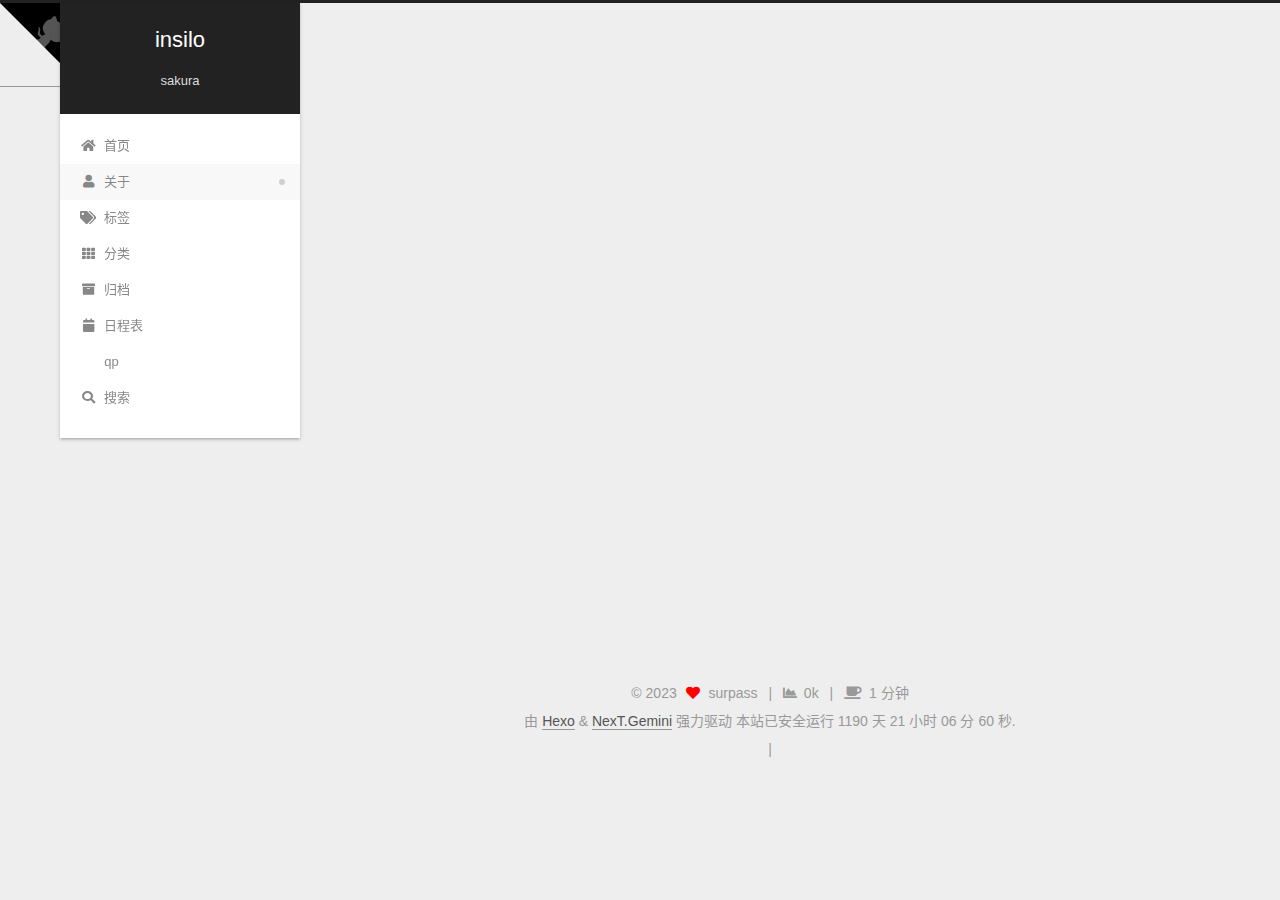
==== commit ddb1d87f: "Site updated: 2023-04-25 18:28:08" ====
--- a/about/index.html
+++ b/about/index.html
@@ -14,6 +14,8 @@
 
 
 <link rel="stylesheet" href="/lib/font-awesome/css/all.min.css">
+  <link rel="stylesheet" href="/lib/pace/pace-theme-mac-osx.min.css">
+  <script src="/lib/pace/pace.min.js"></script>
 
 <script id="hexo-configurations">
     var NexT = window.NexT || {};
@@ -193,6 +195,8 @@
     <i class="fa fa-arrow-up"></i>
     <span>0%</span>
   </div>
+
+  <a href="https://github.com/pu9maker" class="github-corner" title="Click here to go to GitHub" aria-label="Click here to go to GitHub" rel="noopener" target="_blank"><svg width="80" height="80" viewBox="0 0 250 250" aria-hidden="true"><path d="M0,0 L115,115 L130,115 L142,142 L250,250 L250,0 Z"></path><path d="M128.3,109.0 C113.8,99.7 119.0,89.6 119.0,89.6 C122.0,82.7 120.5,78.6 120.5,78.6 C119.2,72.0 123.4,76.3 123.4,76.3 C127.3,80.9 125.5,87.3 125.5,87.3 C122.9,97.6 130.6,101.9 134.4,103.2" fill="currentColor" style="transform-origin: 130px 106px;" class="octo-arm"></path><path d="M115.0,115.0 C114.9,115.1 118.7,116.5 119.8,115.4 L133.7,101.6 C136.9,99.2 139.9,98.4 142.2,98.6 C133.8,88.0 127.5,74.4 143.8,58.0 C148.5,53.4 154.0,51.2 159.7,51.0 C160.3,49.4 163.2,43.6 171.4,40.1 C171.4,40.1 176.1,42.5 178.8,56.2 C183.1,58.6 187.2,61.8 190.9,65.4 C194.5,69.0 197.7,73.2 200.1,77.6 C213.8,80.2 216.3,84.9 216.3,84.9 C212.7,93.1 206.9,96.0 205.4,96.6 C205.1,102.4 203.0,107.8 198.3,112.5 C181.9,128.9 168.3,122.5 157.7,114.1 C157.9,116.9 156.7,120.9 152.7,124.9 L141.0,136.5 C139.8,137.7 141.6,141.9 141.8,141.8 Z" fill="currentColor" class="octo-body"></path></svg></a>
 
 
     <main class="main">
@@ -374,7 +378,25 @@
 </div>
   <div class="powered-by">由 <a href="https://hexo.io/" class="theme-link" rel="noopener" target="_blank">Hexo</a> & <a href="https://theme-next.org/" class="theme-link" rel="noopener" target="_blank">NexT.Gemini</a> 强力驱动
   </div>
-
+<!-- 网站运行时间的设置 -->
+<span id="timeDate">载入天数...</span>
+<span id="times">载入时分秒...</span>
+<script>
+    var now = new Date();
+    function createtime() {
+        var grt= new Date("04/22/2023 22:00:00"); //此处修改你的建站时间或者网站上线时间
+        now.setTime(now.getTime()+250);
+        days = (now - grt ) / 1000 / 60 / 60 / 24; dnum = Math.floor(days);
+        hours = (now - grt ) / 1000 / 60 / 60 - (24 * dnum); hnum = Math.floor(hours);
+        if(String(hnum).length ==1 ){hnum = "0" + hnum;} minutes = (now - grt ) / 1000 /60 - (24 * 60 * dnum) - (60 * hnum);
+        mnum = Math.floor(minutes); if(String(mnum).length ==1 ){mnum = "0" + mnum;}
+        seconds = (now - grt ) / 1000 - (24 * 60 * 60 * dnum) - (60 * 60 * hnum) - (60 * mnum);
+        snum = Math.round(seconds); if(String(snum).length ==1 ){snum = "0" + snum;}
+        document.getElementById("timeDate").innerHTML = "本站已安全运行 "+dnum+" 天 ";
+        document.getElementById("times").innerHTML = hnum + " 小时 " + mnum + " 分 " + snum + " 秒.";
+    }
+setInterval("createtime()",250);
+</script>
         
 <div class="busuanzi-count">
   <script async src="https://busuanzi.ibruce.info/busuanzi/2.3/busuanzi.pure.mini.js"></script>
